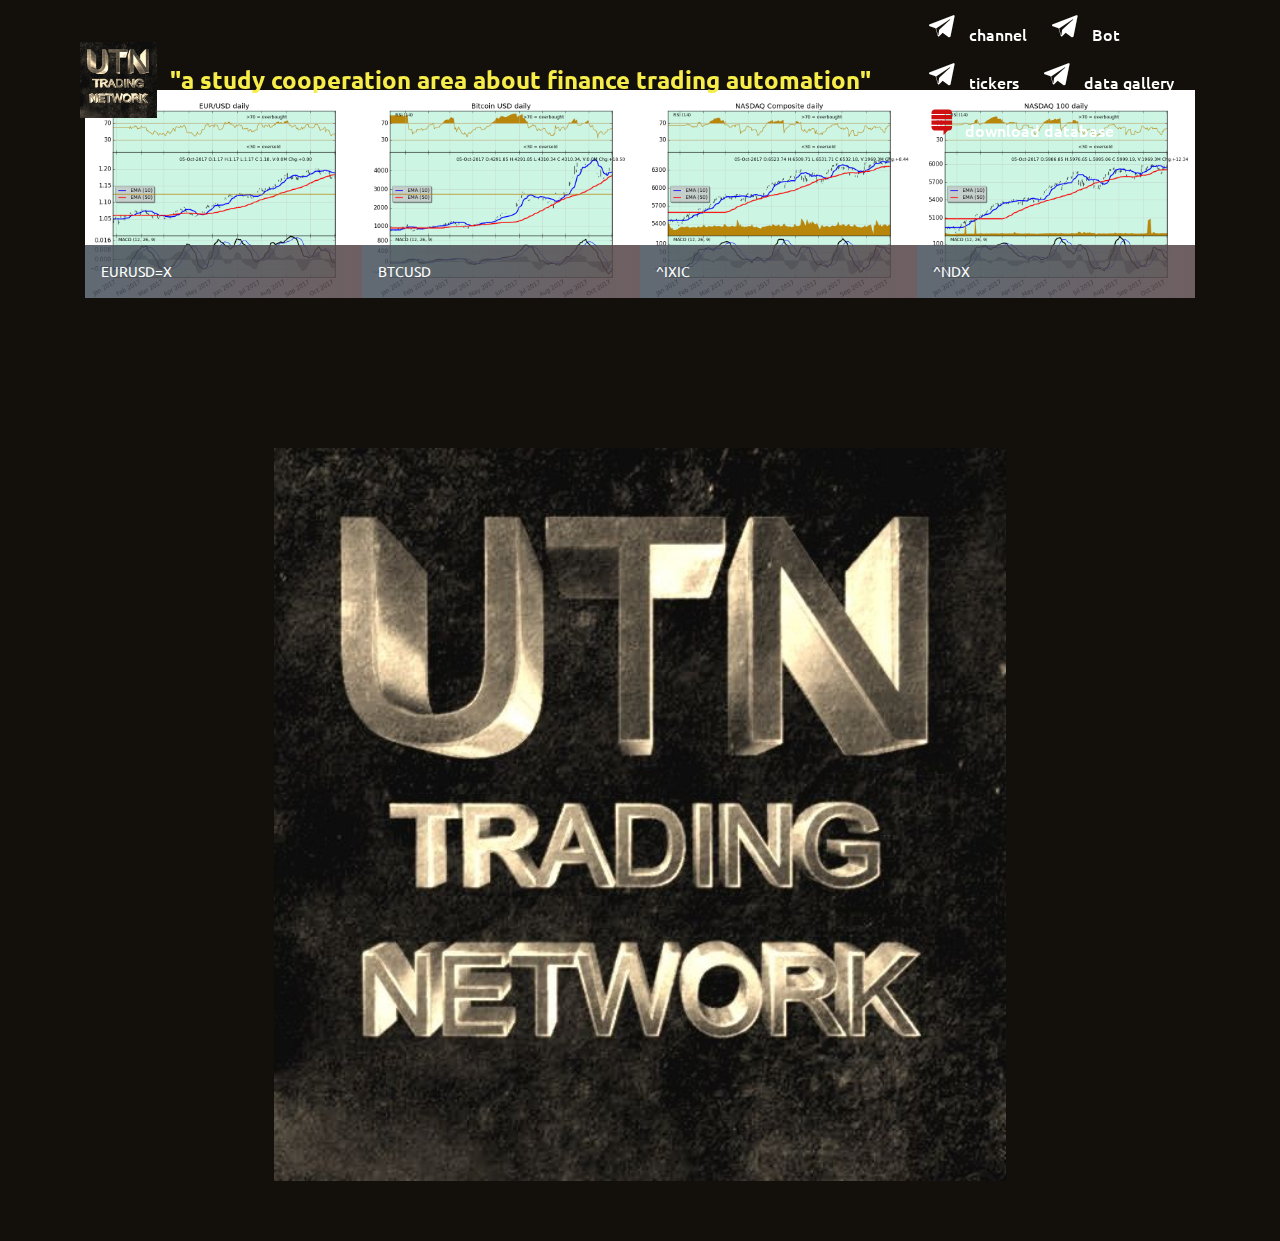
==== datagallery.html @ 251e89fa "sdfgsdfgsdfg" ====
<!DOCTYPE html>
<html>
<head>
  <!-- Site made with Mobirise Website Builder v4.3.2, https://mobirise.com -->
  <meta charset="UTF-8">
  <meta http-equiv="X-UA-Compatible" content="IE=edge">
  <meta name="generator" content="Mobirise v4.3.2, mobirise.com">
  <meta name="viewport" content="width=device-width, initial-scale=1">
  <link rel="shortcut icon" href="assets/images/utn-vintage-576x576.jpg" type="image/x-icon">
  <meta name="description" content="">
  <title>datagallery</title>
  <link rel="stylesheet" href="assets/web/assets/mobirise-icons/mobirise-icons.css">
  <link rel="stylesheet" href="assets/tether/tether.min.css">
  <link rel="stylesheet" href="assets/soundcloud-plugin/style.css">
  <link rel="stylesheet" href="assets/bootstrap/css/bootstrap.min.css">
  <link rel="stylesheet" href="assets/bootstrap/css/bootstrap-grid.min.css">
  <link rel="stylesheet" href="assets/bootstrap/css/bootstrap-reboot.min.css">
  <link rel="stylesheet" href="assets/socicon/css/styles.css">
  <link rel="stylesheet" href="assets/dropdown/css/style.css">
  <link rel="stylesheet" href="assets/animate.css/animate.min.css">
  <link rel="stylesheet" href="assets/theme/css/style.css">
  <link rel="stylesheet" href="assets/mobirise-gallery/style.css">
  <link rel="stylesheet" href="assets/mobirise/css/mbr-additional.css" type="text/css">
  
  
  
</head>
<body>
<section class="menu cid-qwDHqyZDcu" once="menu" id="menu1-o" data-rv-view="2439">

    

    <nav class="navbar navbar-expand beta-menu navbar-dropdown align-items-center navbar-fixed-top navbar-toggleable-sm bg-color transparent">
        <button class="navbar-toggler navbar-toggler-right" type="button" data-toggle="collapse" data-target="#navbarSupportedContent" aria-controls="navbarSupportedContent" aria-expanded="false" aria-label="Toggle navigation">
            <div class="hamburger">
                <span></span>
                <span></span>
                <span></span>
                <span></span>
            </div>
        </button>
        <div class="menu-logo">
            <div class="navbar-brand">
                <span class="navbar-logo">
                    <a href="index.html">
                         <img src="assets/images/utn-vintage-576x576.jpg" alt="Mobirise" title="" media-simple="true" style="height: 4.8rem;">
                    </a>
                </span>
                <span class="navbar-caption-wrap"><a class="navbar-caption text-success display-5" href="index.html">"a study cooperation area about finance trading automation"</a></span>
            </div>
        </div>
        <div class="collapse navbar-collapse" id="navbarSupportedContent">
            <ul class="navbar-nav nav-dropdown nav-right" data-app-modern-menu="true"><li class="nav-item"><a class="nav-link link text-white display-4" href="http://bit.ly/UTNchannel" target="_blank"><span class="socicon socicon-telegram mbr-iconfont mbr-iconfont-btn"></span>&nbsp;channel&nbsp;</a></li><li class="nav-item"><a class="nav-link link text-white display-4" href="http://bit.ly/UTN-bot" target="_blank"><span class="socicon socicon-telegram mbr-iconfont mbr-iconfont-btn"></span>&nbsp;Bot</a></li><li class="nav-item"><a class="nav-link link text-white display-4" href="tickers.html"><span class="socicon socicon-telegram mbr-iconfont mbr-iconfont-btn"></span>&nbsp;tickers&nbsp;</a></li><li class="nav-item"><a class="nav-link link text-white display-4" href="datagallery.html"><span class="socicon socicon-telegram mbr-iconfont mbr-iconfont-btn"></span>&nbsp;data gallery&nbsp;</a></li><li class="nav-item">
                    <a class="nav-link link text-white display-4" href="http://bit.ly/UTNdb" target="_blank"><span class="socicon socicon-stackexchange mbr-iconfont mbr-iconfont-btn" style="color: rgb(206, 16, 16);"></span>download database</a>
                </li></ul>
            
        </div>
    </nav>
</section>

<section class="engine"><a href="https://mobirise.co/m">bootstrap table</a></section><section class="mbr-gallery mbr-slider-carousel cid-qx1yKr4jQy" id="gallery1-r" data-rv-view="2441">

    

    <div class="container">
        <div><!-- Filter --><!-- Gallery --><div class="mbr-gallery-row"><div class="mbr-gallery-layout-default"><div><div><div class="mbr-gallery-item mbr-gallery-item--p0" data-video-url="false" data-tags="Responsive"><div href="#lb-gallery1-r" data-slide-to="0" data-toggle="modal"><img src="assets/images/eurusdx-800x600-800x600.png" alt=""><span class="icon-focus"></span><span class="mbr-gallery-title mbr-fonts-style display-7">EURUSD=X</span></div></div><div class="mbr-gallery-item mbr-gallery-item--p0" data-video-url="false" data-tags="Awesome"><div href="#lb-gallery1-r" data-slide-to="1" data-toggle="modal"><img src="assets/images/btcusdx-800x600-800x600.png" alt=""><span class="icon-focus"></span><span class="mbr-gallery-title mbr-fonts-style display-7">BTCUSD<br></span></div></div><div class="mbr-gallery-item mbr-gallery-item--p0" data-video-url="false" data-tags="Awesome"><div href="#lb-gallery1-r" data-slide-to="2" data-toggle="modal"><img src="assets/images/ixic-800x600-800x600.png" alt=""><span class="icon-focus"></span><span class="mbr-gallery-title mbr-fonts-style display-7">^IXIC<br></span></div></div><div class="mbr-gallery-item mbr-gallery-item--p0" data-video-url="false" data-tags="Awesome"><div href="#lb-gallery1-r" data-slide-to="3" data-toggle="modal"><img src="assets/images/ndx-800x600-800x600.png" alt=""><span class="icon-focus"></span><span class="mbr-gallery-title mbr-fonts-style display-7">^NDX<br></span></div></div></div></div><div class="clearfix"></div></div></div><!-- Lightbox --><div data-app-prevent-settings="" class="mbr-slider modal fade carousel slide" tabindex="-1" data-keyboard="true" data-interval="false" id="lb-gallery1-r"><div class="modal-dialog"><div class="modal-content"><div class="modal-body"><div class="carousel-inner"><div class="carousel-item"><img src="assets/images/eurusdx-800x600.png" alt=""></div><div class="carousel-item"><img src="assets/images/btcusdx-800x600.png" alt=""></div><div class="carousel-item"><img src="assets/images/ixic-800x600.png" alt=""></div><div class="carousel-item active"><img src="assets/images/ndx-800x600.png" alt=""></div></div><a class="carousel-control carousel-control-prev" role="button" data-slide="prev" href="#lb-gallery1-r"><span class="mbri-left mbr-iconfont" aria-hidden="true"></span><span class="sr-only">Previous</span></a><a class="carousel-control carousel-control-next" role="button" data-slide="next" href="#lb-gallery1-r"><span class="mbri-right mbr-iconfont" aria-hidden="true"></span><span class="sr-only">Next</span></a><a class="close" href="#" role="button" data-dismiss="modal"><span class="sr-only">Close</span></a></div></div></div></div></div>
    </div>

</section>

<section class="cid-qx7qfb15o7" id="image1-w" data-rv-view="2460">

    

    <figure class="mbr-figure container">
            <div class="image-block" style="width: 66%;">
                <img src="assets/images/utn-vintage-576x576.jpg" width="1400" alt="Mobirise" title="" media-simple="true">
                
            </div>
    </figure>
</section>


  <script src="assets/web/assets/jquery/jquery.min.js"></script>
  <script src="assets/popper/popper.min.js"></script>
  <script src="assets/tether/tether.min.js"></script>
  <script src="assets/bootstrap/js/bootstrap.min.js"></script>
  <script src="assets/dropdown/js/script.min.js"></script>
  <script src="assets/touch-swipe/jquery.touch-swipe.min.js"></script>
  <script src="assets/smooth-scroll/smooth-scroll.js"></script>
  <script src="assets/viewport-checker/jquery.viewportchecker.js"></script>
  <script src="assets/masonry/masonry.pkgd.min.js"></script>
  <script src="assets/imagesloaded/imagesloaded.pkgd.min.js"></script>
  <script src="assets/bootstrap-carousel-swipe/bootstrap-carousel-swipe.js"></script>
  <script src="assets/jquery-mb-vimeo_player/jquery.mb.vimeo_player.js"></script>
  <script src="assets/theme/js/script.js"></script>
  <script src="assets/mobirise-gallery/player.min.js"></script>
  <script src="assets/mobirise-gallery/script.js"></script>
  <script src="assets/mobirise-slider-video/script.js"></script>
  
  
 <div id="scrollToTop" class="scrollToTop mbr-arrow-up"><a style="text-align: center;"><i class="mbri-down mbr-iconfont"></i></a></div>
    <input name="animation" type="hidden">
  </body>
</html>
---- assets/web/assets/mobirise-icons/mobirise-icons.css ----
@font-face {
  font-family: 'MobiriseIcons';
  src:  url('mobirise-icons.eot?spat4u');
  src:  url('mobirise-icons.eot?spat4u#iefix') format('embedded-opentype'),
    url('mobirise-icons.ttf?spat4u') format('truetype'),
    url('mobirise-icons.woff?spat4u') format('woff'),
    url('mobirise-icons.svg?spat4u#MobiriseIcons') format('svg');
  font-weight: normal;
  font-style: normal;
}

[class^="mbri-"], [class*=" mbri-"] {
  /* use !important to prevent issues with browser extensions that change fonts */
  font-family: MobiriseIcons !important;
  speak: none;
  font-style: normal;
  font-weight: normal;
  font-variant: normal;
  text-transform: none;
  line-height: 1;

  /* Better Font Rendering =========== */
  -webkit-font-smoothing: antialiased;
  -moz-osx-font-smoothing: grayscale;
}

.mbri-add-submenu:before {
  content: "\e900";
}
.mbri-alert:before {
  content: "\e901";
}
.mbri-align-center:before {
  content: "\e902";
}
.mbri-align-justify:before {
  content: "\e903";
}
.mbri-align-left:before {
  content: "\e904";
}
.mbri-align-right:before {
  content: "\e905";
}
.mbri-android:before {
  content: "\e906";
}
.mbri-apple:before {
  content: "\e907";
}
.mbri-arrow-down:before {
  content: "\e908";
}
.mbri-arrow-next:before {
  content: "\e909";
}
.mbri-arrow-prev:before {
  content: "\e90a";
}
.mbri-arrow-up:before {
  content: "\e90b";
}
.mbri-bold:before {
  content: "\e90c";
}
.mbri-bookmark:before {
  content: "\e90d";
}
.mbri-bootstrap:before {
  content: "\e90e";
}
.mbri-briefcase:before {
  content: "\e90f";
}
.mbri-browse:before {
  content: "\e910";
}
.mbri-bulleted-list:before {
  content: "\e911";
}
.mbri-calendar:before {
  content: "\e912";
}
.mbri-camera:before {
  content: "\e913";
}
.mbri-cart-add:before {
  content: "\e914";
}
.mbri-cart-full:before {
  content: "\e915";
}
.mbri-cash:before {
  content: "\e916";
}
.mbri-change-style:before {
  content: "\e917";
}
.mbri-chat:before {
  content: "\e918";
}
.mbri-clock:before {
  content: "\e919";
}
.mbri-close:before {
  content: "\e91a";
}
.mbri-cloud:before {
  content: "\e91b";
}
.mbri-code:before {
  content: "\e91c";
}
.mbri-contact-form:before {
  content: "\e91d";
}
.mbri-credit-card:before {
  content: "\e91e";
}
.mbri-cursor-click:before {
  content: "\e91f";
}
.mbri-cust-feedback:before {
  content: "\e920";
}
.mbri-database:before {
  content: "\e921";
}
.mbri-delivery:before {
  content: "\e922";
}
.mbri-desktop:before {
  content: "\e923";
}
.mbri-devices:before {
  content: "\e924";
}
.mbri-down:before {
  content: "\e925";
}
.mbri-download:before {
  content: "\e989";
}
.mbri-drag-n-drop:before {
  content: "\e927";
}
.mbri-drag-n-drop2:before {
  content: "\e928";
}
.mbri-edit:before {
  content: "\e929";
}
.mbri-edit2:before {
  content: "\e92a";
}
.mbri-error:before {
  content: "\e92b";
}
.mbri-extension:before {
  content: "\e92c";
}
.mbri-features:before {
  content: "\e92d";
}
.mbri-file:before {
  content: "\e92e";
}
.mbri-flag:before {
  content: "\e92f";
}
.mbri-folder:before {
  content: "\e930";
}
.mbri-gift:before {
  content: "\e931";
}
.mbri-github:before {
  content: "\e932";
}
.mbri-globe:before {
  content: "\e933";
}
.mbri-globe-2:before {
  content: "\e934";
}
.mbri-growing-chart:before {
  content: "\e935";
}
.mbri-hearth:before {
  content: "\e936";
}
.mbri-help:before {
  content: "\e937";
}
.mbri-home:before {
  content: "\e938";
}
.mbri-hot-cup:before {
  content: "\e939";
}
.mbri-idea:before {
  content: "\e93a";
}
.mbri-image-gallery:before {
  content: "\e93b";
}
.mbri-image-slider:before {
  content: "\e93c";
}
.mbri-info:before {
  content: "\e93d";
}
.mbri-italic:before {
  content: "\e93e";
}
.mbri-key:before {
  content: "\e93f";
}
.mbri-laptop:before {
  content: "\e940";
}
.mbri-layers:before {
  content: "\e941";
}
.mbri-left-right:before {
  content: "\e942";
}
.mbri-left:before {
  content: "\e943";
}
.mbri-letter:before {
  content: "\e944";
}
.mbri-like:before {
  content: "\e945";
}
.mbri-link:before {
  content: "\e946";
}
.mbri-lock:before {
  content: "\e947";
}
.mbri-login:before {
  content: "\e948";
}
.mbri-logout:before {
  content: "\e949";
}
.mbri-magic-stick:before {
  content: "\e94a";
}
.mbri-map-pin:before {
  content: "\e94b";
}
.mbri-menu:before {
  content: "\e94c";
}
.mbri-mobile:before {
  content: "\e94d";
}
.mbri-mobile2:before {
  content: "\e94e";
}
.mbri-mobirise:before {
  content: "\e94f";
}
.mbri-more-horizontal:before {
  content: "\e950";
}
.mbri-more-vertical:before {
  content: "\e951";
}
.mbri-music:before {
  content: "\e952";
}
.mbri-new-file:before {
  content: "\e953";
}
.mbri-numbered-list:before {
  content: "\e954";
}
.mbri-opened-folder:before {
  content: "\e955";
}
.mbri-pages:before {
  content: "\e956";
}
.mbri-paper-plane:before {
  content: "\e957";
}
.mbri-paperclip:before {
  content: "\e958";
}
.mbri-photo:before {
  content: "\e959";
}
.mbri-photos:before {
  content: "\e95a";
}
.mbri-pin:before {
  content: "\e95b";
}
.mbri-play:before {
  content: "\e95c";
}
.mbri-plus:before {
  content: "\e95d";
}
.mbri-preview:before {
  content: "\e95e";
}
.mbri-print:before {
  content: "\e95f";
}
.mbri-protect:before {
  content: "\e960";
}
.mbri-question:before {
  content: "\e961";
}
.mbri-quote-left:before {
  content: "\e962";
}
.mbri-quote-right:before {
  content: "\e963";
}
.mbri-refresh:before {
  content: "\e964";
}
.mbri-responsive:before {
  content: "\e965";
}
.mbri-right:before {
  content: "\e966";
}
.mbri-rocket:before {
  content: "\e967";
}
.mbri-sad-face:before {
  content: "\e968";
}
.mbri-sale:before {
  content: "\e969";
}
.mbri-save:before {
  content: "\e96a";
}
.mbri-search:before {
  content: "\e96b";
}
.mbri-setting:before {
  content: "\e96c";
}
.mbri-setting2:before {
  content: "\e96d";
}
.mbri-setting3:before {
  content: "\e96e";
}
.mbri-share:before {
  content: "\e96f";
}
.mbri-shopping-bag:before {
  content: "\e970";
}
.mbri-shopping-basket:before {
  content: "\e971";
}
.mbri-shopping-cart:before {
  content: "\e972";
}
.mbri-sites:before {
  content: "\e973";
}
.mbri-smile-face:before {
  content: "\e974";
}
.mbri-speed:before {
  content: "\e975";
}
.mbri-star:before {
  content: "\e976";
}
.mbri-success:before {
  content: "\e977";
}
.mbri-sun:before {
  content: "\e978";
}
.mbri-sun2:before {
  content: "\e979";
}
.mbri-tablet:before {
  content: "\e97a";
}
.mbri-tablet-vertical:before {
  content: "\e97b";
}
.mbri-target:before {
  content: "\e97c";
}
.mbri-timer:before {
  content: "\e97d";
}
.mbri-to-ftp:before {
  content: "\e97e";
}
.mbri-to-local-drive:before {
  content: "\e97f";
}
.mbri-touch-swipe:before {
  content: "\e980";
}
.mbri-touch:before {
  content: "\e981";
}
.mbri-trash:before {
  content: "\e982";
}
.mbri-underline:before {
  content: "\e983";
}
.mbri-unlink:before {
  content: "\e984";
}
.mbri-unlock:before {
  content: "\e985";
}
.mbri-up-down:before {
  content: "\e986";
}
.mbri-up:before {
  content: "\e987";
}
.mbri-update:before {
  content: "\e988";
}
.mbri-upload:before {
 content: "\e926"; 
}
.mbri-user:before {
  content: "\e98a";
}
.mbri-user2:before {
  content: "\e98b";
}
.mbri-users:before {
  content: "\e98c";
}
.mbri-video:before {
  content: "\e98d";
}
.mbri-video-play:before {
  content: "\e98e";
}
.mbri-watch:before {
  content: "\e98f";
}
.mbri-website-theme:before {
  content: "\e990";
}
.mbri-wifi:before {
  content: "\e991";
}
.mbri-windows:before {
  content: "\e992";
}
.mbri-zoom-out:before {
  content: "\e993";
}
.mbri-redo:before {
  content: "\e994";
}
.mbri-undo:before {
  content: "\e995";
}
---- assets/soundcloud-plugin/style.css ----
.addons-container {
  position: relative;
  margin-left: auto;
  margin-right: auto;
  padding-right: 15px;
  padding-left: 15px; }
  @media (min-width: 576px) {
    .addons-container {
      padding-right: 15px;
      padding-left: 15px; } }
  @media (min-width: 768px) {
    .addons-container {
      padding-right: 15px;
      padding-left: 15px; } }
  @media (min-width: 992px) {
    .addons-container {
      padding-right: 15px;
      padding-left: 15px; } }
  @media (min-width: 1200px) {
    .addons-container {
      padding-right: 15px;
      padding-left: 15px; } }
  @media (min-width: 576px) {
    .addons-container {
      width: 540px;
      max-width: 100%; } }
  @media (min-width: 768px) {
    .addons-container {
      width: 720px;
      max-width: 100%; } }
  @media (min-width: 992px) {
    .addons-container {
      width: 960px;
      max-width: 100%; } }
  @media (min-width: 1200px) {
    .addons-container {
      width: 1140px;
      max-width: 100%; } }

.addons-container-inner{
    position: relative;
    width: 100%;
    min-height: 1px;
    padding-right: 15px;
    padding-left: 15px;
}
@media (min-width: 567px) {
    .addons-container-inner{
        -ms-flex: 0 0 66.666667%;
        flex: 0 0 66.666667%;
        max-width: 66.666667%;
    }
}
.addons-row{
    display: flex;
    justify-content:center;
}
---- assets/socicon/css/styles.css ----
@charset "UTF-8";

@font-face {
  font-family: "socicon";
  src:url("../fonts/socicon.eot");
  src:url("../fonts/socicon.eot?#iefix") format("embedded-opentype"),
    url("../fonts/socicon.woff") format("woff"),
    url("../fonts/socicon.ttf") format("truetype"),
    url("../fonts/socicon.svg#socicon") format("svg");
  font-weight: normal;
  font-style: normal;

}

[data-icon]:before {
  font-family: "socicon" !important;
  content: attr(data-icon);
  font-style: normal !important;
  font-weight: normal !important;
  font-variant: normal !important;
  text-transform: none !important;
  speak: none;
  line-height: 1;
  -webkit-font-smoothing: antialiased;
  -moz-osx-font-smoothing: grayscale;
}

[class^="socicon-"]:before,
[class*=" socicon-"]:before {
  font-family: "socicon" !important;
  font-style: normal !important;
  font-weight: normal !important;
  font-variant: normal !important;
  text-transform: none !important;
  speak: none;
  line-height: 1;
  -webkit-font-smoothing: antialiased;
  -moz-osx-font-smoothing: grayscale;
}

.socicon-modelmayhem:before {
  content: "\e000";
}
.socicon-mixcloud:before {
  content: "\e001";
}
.socicon-drupal:before {
  content: "\e002";
}
.socicon-swarm:before {
  content: "\e003";
}
.socicon-istock:before {
  content: "\e004";
}
.socicon-yammer:before {
  content: "\e005";
}
.socicon-ello:before {
  content: "\e006";
}
.socicon-stackoverflow:before {
  content: "\e007";
}
.socicon-persona:before {
  content: "\e008";
}
.socicon-triplej:before {
  content: "\e009";
}
.socicon-houzz:before {
  content: "\e00a";
}
.socicon-rss:before {
  content: "\e00b";
}
.socicon-paypal:before {
  content: "\e00c";
}
.socicon-odnoklassniki:before {
  content: "\e00d";
}
.socicon-airbnb:before {
  content: "\e00e";
}
.socicon-periscope:before {
  content: "\e00f";
}
.socicon-outlook:before {
  content: "\e010";
}
.socicon-coderwall:before {
  content: "\e011";
}
.socicon-tripadvisor:before {
  content: "\e012";
}
.socicon-appnet:before {
  content: "\e013";
}
.socicon-goodreads:before {
  content: "\e014";
}
.socicon-tripit:before {
  content: "\e015";
}
.socicon-lanyrd:before {
  content: "\e016";
}
.socicon-slideshare:before {
  content: "\e017";
}
.socicon-buffer:before {
  content: "\e018";
}
.socicon-disqus:before {
  content: "\e019";
}
.socicon-vkontakte:before {
  content: "\e01a";
}
.socicon-whatsapp:before {
  content: "\e01b";
}
.socicon-patreon:before {
  content: "\e01c";
}
.socicon-storehouse:before {
  content: "\e01d";
}
.socicon-pocket:before {
  content: "\e01e";
}
.socicon-mail:before {
  content: "\e01f";
}
.socicon-blogger:before {
  content: "\e020";
}
.socicon-technorati:before {
  content: "\e021";
}
.socicon-reddit:before {
  content: "\e022";
}
.socicon-dribbble:before {
  content: "\e023";
}
.socicon-stumbleupon:before {
  content: "\e024";
}
.socicon-digg:before {
  content: "\e025";
}
.socicon-envato:before {
  content: "\e026";
}
.socicon-behance:before {
  content: "\e027";
}
.socicon-delicious:before {
  content: "\e028";
}
.socicon-deviantart:before {
  content: "\e029";
}
.socicon-forrst:before {
  content: "\e02a";
}
.socicon-play:before {
  content: "\e02b";
}
.socicon-zerply:before {
  content: "\e02c";
}
.socicon-wikipedia:before {
  content: "\e02d";
}
.socicon-apple:before {
  content: "\e02e";
}
.socicon-flattr:before {
  content: "\e02f";
}
.socicon-github:before {
  content: "\e030";
}
.socicon-renren:before {
  content: "\e031";
}
.socicon-friendfeed:before {
  content: "\e032";
}
.socicon-newsvine:before {
  content: "\e033";
}
.socicon-identica:before {
  content: "\e034";
}
.socicon-bebo:before {
  content: "\e035";
}
.socicon-zynga:before {
  content: "\e036";
}
.socicon-steam:before {
  content: "\e037";
}
.socicon-xbox:before {
  content: "\e038";
}
.socicon-windows:before {
  content: "\e039";
}
.socicon-qq:before {
  content: "\e03a";
}
.socicon-douban:before {
  content: "\e03b";
}
.socicon-meetup:before {
  content: "\e03c";
}
.socicon-playstation:before {
  content: "\e03d";
}
.socicon-android:before {
  content: "\e03e";
}
.socicon-snapchat:before {
  content: "\e03f";
}
.socicon-twitter:before {
  content: "\e040";
}
.socicon-facebook:before {
  content: "\e041";
}
.socicon-googleplus:before {
  content: "\e042";
}
.socicon-pinterest:before {
  content: "\e043";
}
.socicon-foursquare:before {
  content: "\e044";
}
.socicon-yahoo:before {
  content: "\e045";
}
.socicon-skype:before {
  content: "\e046";
}
.socicon-yelp:before {
  content: "\e047";
}
.socicon-feedburner:before {
  content: "\e048";
}
.socicon-linkedin:before {
  content: "\e049";
}
.socicon-viadeo:before {
  content: "\e04a";
}
.socicon-xing:before {
  content: "\e04b";
}
.socicon-myspace:before {
  content: "\e04c";
}
.socicon-soundcloud:before {
  content: "\e04d";
}
.socicon-spotify:before {
  content: "\e04e";
}
.socicon-grooveshark:before {
  content: "\e04f";
}
.socicon-lastfm:before {
  content: "\e050";
}
.socicon-youtube:before {
  content: "\e051";
}
.socicon-vimeo:before {
  content: "\e052";
}
.socicon-dailymotion:before {
  content: "\e053";
}
.socicon-vine:before {
  content: "\e054";
}
.socicon-flickr:before {
  content: "\e055";
}
.socicon-500px:before {
  content: "\e056";
}
.socicon-wordpress:before {
  content: "\e058";
}
.socicon-tumblr:before {
  content: "\e059";
}
.socicon-twitch:before {
  content: "\e05a";
}
.socicon-8tracks:before {
  content: "\e05b";
}
.socicon-amazon:before {
  content: "\e05c";
}
.socicon-icq:before {
  content: "\e05d";
}
.socicon-smugmug:before {
  content: "\e05e";
}
.socicon-ravelry:before {
  content: "\e05f";
}
.socicon-weibo:before {
  content: "\e060";
}
.socicon-baidu:before {
  content: "\e061";
}
.socicon-angellist:before {
  content: "\e062";
}
.socicon-ebay:before {
  content: "\e063";
}
.socicon-imdb:before {
  content: "\e064";
}
.socicon-stayfriends:before {
  content: "\e065";
}
.socicon-residentadvisor:before {
  content: "\e066";
}
.socicon-google:before {
  content: "\e067";
}
.socicon-yandex:before {
  content: "\e068";
}
.socicon-sharethis:before {
  content: "\e069";
}
.socicon-bandcamp:before {
  content: "\e06a";
}
.socicon-itunes:before {
  content: "\e06b";
}
.socicon-deezer:before {
  content: "\e06c";
}
.socicon-telegram:before {
  content: "\e06e";
}
.socicon-openid:before {
  content: "\e06f";
}
.socicon-amplement:before {
  content: "\e070";
}
.socicon-viber:before {
  content: "\e071";
}
.socicon-zomato:before {
  content: "\e072";
}
.socicon-draugiem:before {
  content: "\e074";
}
.socicon-endomodo:before {
  content: "\e075";
}
.socicon-filmweb:before {
  content: "\e076";
}
.socicon-stackexchange:before {
  content: "\e077";
}
.socicon-wykop:before {
  content: "\e078";
}
.socicon-teamspeak:before {
  content: "\e079";
}
.socicon-teamviewer:before {
  content: "\e07a";
}
.socicon-ventrilo:before {
  content: "\e07b";
}
.socicon-younow:before {
  content: "\e07c";
}
.socicon-raidcall:before {
  content: "\e07d";
}
.socicon-mumble:before {
  content: "\e07e";
}
.socicon-medium:before {
  content: "\e06d";
}
.socicon-bebee:before {
  content: "\e07f";
}
.socicon-hitbox:before {
  content: "\e080";
}
.socicon-reverbnation:before {
  content: "\e081";
}
.socicon-formulr:before {
  content: "\e082";
}
.socicon-instagram:before {
  content: "\e057";
}
.socicon-battlenet:before {
  content: "\e083";
}
.socicon-chrome:before {
  content: "\e084";
}
.socicon-discord:before {
  content: "\e086";
}
.socicon-issuu:before {
  content: "\e087";
}
.socicon-macos:before {
  content: "\e088";
}
.socicon-firefox:before {
  content: "\e089";
}
.socicon-opera:before {
  content: "\e08d";
}
.socicon-keybase:before {
  content: "\e090";
}
.socicon-alliance:before {
  content: "\e091";
}
.socicon-livejournal:before {
  content: "\e092";
}
.socicon-googlephotos:before {
  content: "\e093";
}
.socicon-horde:before {
  content: "\e094";
}
.socicon-etsy:before {
  content: "\e095";
}
.socicon-zapier:before {
  content: "\e096";
}
.socicon-google-scholar:before {
  content: "\e097";
}
.socicon-researchgate:before {
  content: "\e098";
}
.socicon-wechat:before {
  content: "\e099";
}
.socicon-strava:before {
  content: "\e09a";
}
.socicon-line:before {
  content: "\e09b";
}
.socicon-lyft:before {
  content: "\e09c";
}
.socicon-uber:before {
  content: "\e09d";
}
.socicon-songkick:before {
  content: "\e09e";
}
.socicon-viewbug:before {
  content: "\e09f";
}
.socicon-googlegroups:before {
  content: "\e0a0";
}
.socicon-quora:before {
  content: "\e073";
}
.socicon-diablo:before {
  content: "\e085";
}
.socicon-blizzard:before {
  content: "\e0a1";
}
.socicon-hearthstone:before {
  content: "\e08b";
}
.socicon-heroes:before {
  content: "\e08a";
}
.socicon-overwatch:before {
  content: "\e08c";
}
.socicon-warcraft:before {
  content: "\e08e";
}
.socicon-starcraft:before {
  content: "\e08f";
}
.socicon-beam:before {
  content: "\e0a2";
}
.socicon-curse:before {
  content: "\e0a3";
}
.socicon-player:before {
  content: "\e0a4";
}
.socicon-streamjar:before {
  content: "\e0a5";
}
.socicon-nintendo:before {
  content: "\e0a6";
}
.socicon-hellocoton:before {
  content: "\e0a7";
}
---- assets/dropdown/css/style.css ----
.navbar-dropdown {
  left: 0;
  padding: 0;
  position: absolute;
  right: 0;
  top: 0;
  transition: all 0.45s ease;
  z-index: 1030;
  background: #282828; }
  .navbar-dropdown .navbar-logo {
    margin-right: 0.8rem;
    transition: margin 0.3s ease-in-out;
    vertical-align: middle; }
    .navbar-dropdown .navbar-logo img {
      height: 3.125rem;
      transition: all 0.3s ease-in-out; }
    .navbar-dropdown .navbar-logo.mbr-iconfont {
      font-size: 3.125rem;
      line-height: 3.125rem; }
  .navbar-dropdown .navbar-caption {
    font-weight: 700;
    white-space: normal;
    vertical-align: -4px;
    line-height: 3.125rem !important; }
    .navbar-dropdown .navbar-caption, .navbar-dropdown .navbar-caption:hover {
      color: inherit;
      text-decoration: none; }
  .navbar-dropdown .mbr-iconfont + .navbar-caption {
    vertical-align: -1px; }
  .navbar-dropdown.navbar-fixed-top {
    position: fixed; }
  .navbar-dropdown .navbar-brand span {
    vertical-align: -4px; }
  .navbar-dropdown.bg-color.transparent {
    background: none; }
  .navbar-dropdown.navbar-short .navbar-brand {
    padding: 0.625rem 0; }
    .navbar-dropdown.navbar-short .navbar-brand span {
      vertical-align: -1px; }
  .navbar-dropdown.navbar-short .navbar-caption {
    line-height: 2.375rem !important;
    vertical-align: -2px; }
  .navbar-dropdown.navbar-short .navbar-logo {
    margin-right: 0.5rem; }
    .navbar-dropdown.navbar-short .navbar-logo img {
      height: 2.375rem; }
    .navbar-dropdown.navbar-short .navbar-logo.mbr-iconfont {
      font-size: 2.375rem;
      line-height: 2.375rem; }
  .navbar-dropdown.navbar-short .mbr-table-cell {
    height: 3.625rem; }
  .navbar-dropdown .navbar-close {
    left: 0.6875rem;
    position: fixed;
    top: 0.75rem;
    z-index: 1000; }
  .navbar-dropdown .hamburger-icon {
    content: "";
    display: inline-block;
    vertical-align: middle;
    width: 16px;
    -webkit-box-shadow: 0 -6px 0 1px #282828,0 0 0 1px #282828,0 6px 0 1px #282828;
    -moz-box-shadow: 0 -6px 0 1px #282828,0 0 0 1px #282828,0 6px 0 1px #282828;
    box-shadow: 0 -6px 0 1px #282828,0 0 0 1px #282828,0 6px 0 1px #282828; }

.dropdown-menu .dropdown-toggle[data-toggle="dropdown-submenu"]::after {
  border-bottom: 0.35em solid transparent;
  border-left: 0.35em solid;
  border-right: 0;
  border-top: 0.35em solid transparent;
  margin-left: 0.3rem; }

.dropdown-menu .dropdown-item:focus {
  outline: 0; }

.nav-dropdown {
  font-size: 0.75rem;
  font-weight: 500;
  height: auto !important; }
  .nav-dropdown .nav-btn {
    padding-left: 1rem; }
  .nav-dropdown .link {
    margin: .667em 1.667em;
    font-weight: 500;
    padding: 0;
    transition: color .2s ease-in-out; }
    .nav-dropdown .link.dropdown-toggle {
      margin-right: 2.583em; }
      .nav-dropdown .link.dropdown-toggle::after {
        margin-left: .25rem;
        border-top: 0.35em solid;
        border-right: 0.35em solid transparent;
        border-left: 0.35em solid transparent;
        border-bottom: 0; }
      .nav-dropdown .link.dropdown-toggle[aria-expanded="true"] {
        margin: 0;
        padding: 0.667em 3.263em  0.667em 1.667em; }
  .nav-dropdown .link::after,
  .nav-dropdown .dropdown-item::after {
    color: inherit; }
  .nav-dropdown .btn {
    font-size: 0.75rem;
    font-weight: 700;
    letter-spacing: 0;
    margin-bottom: 0;
    padding-left: 1.25rem;
    padding-right: 1.25rem; }
  .nav-dropdown .dropdown-menu {
    border-radius: 0;
    border: 0;
    left: 0;
    margin: 0;
    padding-bottom: 1.25rem;
    padding-top: 1.25rem;
    position: relative; }
  .nav-dropdown .dropdown-submenu {
    margin-left: 0.125rem;
    top: 0; }
  .nav-dropdown .dropdown-item {
    font-weight: 500;
    line-height: 2;
    padding: 0.3846em 4.615em 0.3846em 1.5385em;
    position: relative;
    transition: color .2s ease-in-out, background-color .2s ease-in-out; }
    .nav-dropdown .dropdown-item::after {
      margin-top: -0.3077em;
      position: absolute;
      right: 1.1538em;
      top: 50%; }
    .nav-dropdown .dropdown-item:focus, .nav-dropdown .dropdown-item:hover {
      background: none; }

@media (max-width: 767px) {
  .nav-dropdown.navbar-toggleable-sm {
    bottom: 0;
    display: none;
    left: 0;
    overflow-x: hidden;
    position: fixed;
    top: 0;
    transform: translateX(-100%);
    -ms-transform: translateX(-100%);
    -webkit-transform: translateX(-100%);
    width: 18.75rem;
    z-index: 999; } }
.nav-dropdown.navbar-toggleable-xl {
  bottom: 0;
  display: none;
  left: 0;
  overflow-x: hidden;
  position: fixed;
  top: 0;
  transform: translateX(-100%);
  -ms-transform: translateX(-100%);
  -webkit-transform: translateX(-100%);
  width: 18.75rem;
  z-index: 999; }

.nav-dropdown-sm {
  display: block !important;
  overflow-x: hidden;
  overflow: auto;
  padding-top: 3.875rem; }
  .nav-dropdown-sm::after {
    content: "";
    display: block;
    height: 3rem;
    width: 100%; }
  .nav-dropdown-sm.collapse.in ~ .navbar-close {
    display: block !important; }
  .nav-dropdown-sm.collapsing, .nav-dropdown-sm.collapse.in {
    transform: translateX(0);
    -ms-transform: translateX(0);
    -webkit-transform: translateX(0);
    transition: all 0.25s ease-out;
    -webkit-transition: all 0.25s ease-out;
    background: #282828; }
  .nav-dropdown-sm.collapsing[aria-expanded="false"] {
    transform: translateX(-100%);
    -ms-transform: translateX(-100%);
    -webkit-transform: translateX(-100%); }
  .nav-dropdown-sm .nav-item {
    display: block;
    margin-left: 0 !important;
    padding-left: 0; }
  .nav-dropdown-sm .link,
  .nav-dropdown-sm .dropdown-item {
    border-top: 1px dotted rgba(255, 255, 255, 0.1);
    font-size: 0.8125rem;
    line-height: 1.6;
    margin: 0 !important;
    padding: 0.875rem 2.4rem 0.875rem 1.5625rem !important;
    position: relative;
    white-space: normal; }
    .nav-dropdown-sm .link:focus, .nav-dropdown-sm .link:hover,
    .nav-dropdown-sm .dropdown-item:focus,
    .nav-dropdown-sm .dropdown-item:hover {
      background: rgba(0, 0, 0, 0.2) !important;
      color: #c0a375; }
  .nav-dropdown-sm .nav-btn {
    position: relative;
    padding: 1.5625rem 1.5625rem 0 1.5625rem; }
    .nav-dropdown-sm .nav-btn::before {
      border-top: 1px dotted rgba(255, 255, 255, 0.1);
      content: "";
      left: 0;
      position: absolute;
      top: 0;
      width: 100%; }
    .nav-dropdown-sm .nav-btn + .nav-btn {
      padding-top: 0.625rem; }
      .nav-dropdown-sm .nav-btn + .nav-btn::before {
        display: none; }
  .nav-dropdown-sm .btn {
    padding: 0.625rem 0; }
  .nav-dropdown-sm .dropdown-toggle[data-toggle="dropdown-submenu"]::after {
    margin-left: .25rem;
    border-top: 0.35em solid;
    border-right: 0.35em solid transparent;
    border-left: 0.35em solid transparent;
    border-bottom: 0; }
  .nav-dropdown-sm .dropdown-toggle[data-toggle="dropdown-submenu"][aria-expanded="true"]::after {
    border-top: 0;
    border-right: 0.35em solid transparent;
    border-left: 0.35em solid transparent;
    border-bottom: 0.35em solid; }
  .nav-dropdown-sm .dropdown-menu {
    margin: 0;
    padding: 0;
    position: relative;
    top: 0;
    left: 0;
    width: 100%;
    border: 0;
    float: none;
    border-radius: 0;
    background: none; }
  .nav-dropdown-sm .dropdown-submenu {
    left: 100%;
    margin-left: 0.125rem;
    margin-top: -1.25rem;
    top: 0; }

.navbar-toggleable-sm .nav-dropdown .dropdown-menu {
  position: absolute; }

.navbar-toggleable-sm .nav-dropdown .dropdown-submenu {
  left: 100%;
  margin-left: 0.125rem;
  margin-top: -1.25rem;
  top: 0; }

.navbar-toggleable-sm.opened .nav-dropdown .dropdown-menu {
  position: relative; }

.navbar-toggleable-sm.opened .nav-dropdown .dropdown-submenu {
  left: 0;
  margin-left: 00rem;
  margin-top: 0rem;
  top: 0; }

.is-builder .nav-dropdown.collapsing {
  transition: none !important; }

/*# sourceMappingURL=style.css.map */
---- assets/theme/css/style.css ----
/*!
 * Mobirise v4 theme (https://mobirise.com/)
 * Copyright 2017 Mobirise
 */
section {
  background-color: #eeeeee; }

section,
.container,
.container-fluid {
  position: relative;
  word-wrap: break-word; }

a.mbr-iconfont:hover {
  text-decoration: none; }

.article .lead p, .article .lead ul, .article .lead ol, .article .lead pre, .article .lead blockquote {
  margin-bottom: 0; }

a {
  font-style: normal;
  font-weight: 400;
  cursor: pointer; }
  a, a:hover {
    text-decoration: none; }

figure {
  margin-bottom: 0; }

body {
  color: #232323; }

h1, h2, h3, h4, h5, h6,
.h1, .h2, .h3, .h4, .h5, .h6,
.display-1, .display-2, .display-3, .display-4 {
  line-height: 1;
  word-break: break-word;
  word-wrap: break-word; }

b, strong {
  font-weight: bold; }

blockquote {
  padding: 10px 0 10px 20px;
  position: relative;
  border-left: 2px solid;
  border-color: #ff3366; }

input:-webkit-autofill, input:-webkit-autofill:hover, input:-webkit-autofill:focus, input:-webkit-autofill:active {
  transition-delay: 9999s;
  transition-property: background-color, color; }

textarea[type="hidden"] {
  display: none; }

body {
  position: relative; }

section {
  background-position: 50% 50%;
  background-repeat: no-repeat;
  background-size: cover; }
  section .mbr-background-video,
  section .mbr-background-video-preview {
    position: absolute;
    bottom: 0;
    left: 0;
    right: 0;
    top: 0; }

.hidden {
  visibility: hidden; }

.mbr-z-index20 {
  z-index: 20; }

/*! Base colors */
.mbr-white {
  color: #ffffff; }

.mbr-black {
  color: #000000; }

.mbr-bg-white {
  background-color: #ffffff; }

.mbr-bg-black {
  background-color: #000000; }

/*! Text-aligns */
.align-left {
  text-align: left; }

.align-center {
  text-align: center; }

.align-right {
  text-align: right; }

@media (max-width: 767px) {
  .align-left, .align-center, .align-right, .mbr-section-btn, .mbr-section-title {
    text-align: center; } }
/*! Font-weight  */
.mbr-light {
  font-weight: 300; }

.mbr-regular {
  font-weight: 400; }

.mbr-semibold {
  font-weight: 500; }

.mbr-bold {
  font-weight: 700; }

/*! Media  */
.media-size-item {
  -webkit-flex: 1 1 auto;
  -moz-flex: 1 1 auto;
  -ms-flex: 1 1 auto;
  -o-flex: 1 1 auto;
  flex: 1 1 auto; }

.media-content {
  -webkit-flex-basis: 100%;
  flex-basis: 100%; }

.media-container-row {
  display: -ms-flexbox;
  display: -webkit-flex;
  display: flex;
  -webkit-flex-direction: row;
  -ms-flex-direction: row;
  flex-direction: row;
  -webkit-flex-wrap: wrap;
  -ms-flex-wrap: wrap;
  flex-wrap: wrap;
  -webkit-justify-content: center;
  -ms-flex-pack: center;
  justify-content: center;
  -webkit-align-content: center;
  -ms-flex-line-pack: center;
  align-content: center;
  -webkit-align-items: start;
  -ms-flex-align: start;
  align-items: start; }
  .media-container-row .media-size-item {
    width: 400px; }

.media-container-column {
  display: -ms-flexbox;
  display: -webkit-flex;
  display: flex;
  -webkit-flex-direction: column;
  -ms-flex-direction: column;
  flex-direction: column;
  -webkit-flex-wrap: wrap;
  -ms-flex-wrap: wrap;
  flex-wrap: wrap;
  -webkit-justify-content: center;
  -ms-flex-pack: center;
  justify-content: center;
  -webkit-align-content: center;
  -ms-flex-line-pack: center;
  align-content: center;
  -webkit-align-items: stretch;
  -ms-flex-align: stretch;
  align-items: stretch; }
  .media-container-column > * {
    width: 100%; }

@media (min-width: 992px) {
  .media-container-row {
    -webkit-flex-wrap: nowrap;
    -ms-flex-wrap: nowrap;
    flex-wrap: nowrap; } }
figure {
  overflow: hidden; }

figure[mbr-media-size] {
  transition: width 0.1s; }

.mbr-figure img, .mbr-figure iframe {
  display: block;
  width: 100%; }

.card {
  background-color: transparent;
  border: none; }

.card-img {
  text-align: center;
  flex-shrink: 0; }

.media {
  max-width: 100%;
  margin: 0 auto; }

.mbr-figure {
  -ms-flex-item-align: center;
  -ms-grid-row-align: center;
  -webkit-align-self: center;
  align-self: center; }

.media-container > div {
  max-width: 100%; }

.mbr-figure img, .card-img img {
  width: 100%; }

@media (max-width: 991px) {
  .media-size-item {
    width: auto !important; }

  .media {
    width: auto; }

  .mbr-figure {
    width: 100% !important; } }
/*! Buttons */
.mbr-section-btn {
  margin-left: -.25rem;
  margin-right: -.25rem;
  font-size: 0; }

nav .mbr-section-btn {
  margin-left: 0rem;
  margin-right: 0rem; }

/*! Btn icon margin */
.btn .mbr-iconfont, .btn.btn-sm .mbr-iconfont {
  cursor: pointer;
  margin-right: 0.5rem; }

.btn.btn-md .mbr-iconfont, .btn.btn-md .mbr-iconfont {
  margin-right: 0.8rem; }

.mbr-regular {
  font-weight: 400; }

.mbr-semibold {
  font-weight: 500; }

.mbr-bold {
  font-weight: 700; }

[type="submit"] {
  -webkit-appearance: none; }

/*! Full-screen */
.mbr-fullscreen .mbr-overlay {
  min-height: 100vh; }

.mbr-fullscreen {
  display: flex;
  display: -webkit-flex;
  display: -moz-flex;
  display: -ms-flex;
  display: -o-flex;
  align-items: center;
  -webkit-align-items: center;
  min-height: 100vh;
  padding-top: 3rem;
  padding-bottom: 3rem; }

/*! Map */
.map {
  height: 25rem;
  position: relative; }
  .map iframe {
    width: 100%;
    height: 100%; }

/* Form */
.form-asterisk {
  font-family: initial;
  position: absolute;
  top: -2px;
  font-weight: normal; }

/*! Scroll to top arrow */
.mbr-arrow-up {
  bottom: 25px;
  right: 90px;
  position: fixed;
  text-align: right;
  z-index: 5000;
  color: #ffffff;
  font-size: 32px;
  transform: rotate(180deg);
  -webkit-transform: rotate(180deg); }

.mbr-arrow-up a {
  background: rgba(0, 0, 0, 0.2);
  border-radius: 3px;
  color: #fff;
  display: inline-block;
  height: 60px;
  width: 60px;
  outline-style: none !important;
  position: relative;
  text-decoration: none;
  transition: all .3s ease-in-out;
  cursor: pointer;
  text-align: center; }
  .mbr-arrow-up a:hover {
    background-color: rgba(0, 0, 0, 0.4); }
  .mbr-arrow-up a i {
    line-height: 60px; }

.mbr-arrow-up-icon {
  display: block;
  color: #fff; }

.mbr-arrow-up-icon::before {
  content: "\203a";
  display: inline-block;
  font-family: serif;
  font-size: 32px;
  line-height: 1;
  font-style: normal;
  position: relative;
  top: 6px;
  left: -4px;
  -webkit-transform: rotate(-90deg);
  transform: rotate(-90deg); }

/*! Arrow Down */
.mbr-arrow {
  position: absolute;
  bottom: 45px;
  left: 50%;
  width: 60px;
  height: 60px;
  cursor: pointer;
  background-color: rgba(80, 80, 80, 0.5);
  border-radius: 50%;
  -webkit-transform: translateX(-50%);
  transform: translateX(-50%); }
  .mbr-arrow > a {
    display: inline-block;
    text-decoration: none;
    outline-style: none;
    -webkit-animation: arrowdown 1.7s ease-in-out infinite;
    animation: arrowdown 1.7s ease-in-out infinite; }
    .mbr-arrow > a > i {
      position: absolute;
      top: -2px;
      left: 15px;
      font-size: 2rem; }

@keyframes arrowdown {
  0% {
    transform: translateY(0px);
    -webkit-transform: translateY(0px); }
  50% {
    transform: translateY(-5px);
    -webkit-transform: translateY(-5px); }
  100% {
    transform: translateY(0px);
    -webkit-transform: translateY(0px); } }
@-webkit-keyframes arrowdown {
  0% {
    transform: translateY(0px);
    -webkit-transform: translateY(0px); }
  50% {
    transform: translateY(-5px);
    -webkit-transform: translateY(-5px); }
  100% {
    transform: translateY(0px);
    -webkit-transform: translateY(0px); } }
@media (max-width: 500px) {
  .mbr-arrow-up {
    left: 50%;
    right: auto;
    transform: translateX(-50%) rotate(180deg);
    -webkit-transform: translateX(-50%) rotate(180deg); } }
/*Gradients animation*/
@keyframes gradient-animation {
  from {
    background-position: 0% 100%;
    animation-timing-function: ease-in-out; }
  to {
    background-position: 100% 0%;
    animation-timing-function: ease-in-out; } }
@-webkit-keyframes gradient-animation {
  from {
    background-position: 0% 100%;
    animation-timing-function: ease-in-out; }
  to {
    background-position: 100% 0%;
    animation-timing-function: ease-in-out; } }
.bg-gradient {
  background-size: 200% 200%;
  animation: gradient-animation 5s infinite alternate;
  -webkit-animation: gradient-animation 5s infinite alternate; }

.menu .navbar-brand {
  display: -webkit-flex; }
  .menu .navbar-brand span {
    display: flex;
    display: -webkit-flex; }
  .menu .navbar-brand .navbar-caption-wrap {
    display: -webkit-flex; }
  .menu .navbar-brand .navbar-logo img {
    display: -webkit-flex; }
@media (min-width: 768px) and (max-width: 991px) {
  .menu .navbar-toggleable-sm .navbar-nav {
    display: -webkit-box;
    display: -webkit-flex;
    display: -ms-flexbox; } }
@media (min-width: 992px) {
  .menu .navbar-nav.nav-dropdown {
    display: -webkit-flex; }
  .menu .navbar-toggleable-sm .navbar-collapse {
    display: -webkit-flex !important; } }

/*# sourceMappingURL=style.css.map */
.engine {
	position: absolute;
	text-indent: -2400px;
	text-align: center;
	padding: 0;
	top: 0;
	left: -2400px;
}
---- assets/mobirise-gallery/style.css ----
/*-------

   Gallery

-------*/
.mbr-gallery .mbr-gallery-item {
  position: relative;
  display: inline-block;
  width: 25%;
  cursor: pointer; }

@media (max-width: 768px) {
  .mbr-gallery .mbr-gallery-item {
    width: 50%; } }
@media (max-width: 400px) {
  .mbr-gallery .mbr-gallery-item {
    width: 100%; } }
.mbr-gallery .icon-focus,
.mbr-gallery .icon-video {
  position: absolute;
  top: calc(50% - 32px);
  left: calc(50% - 24px);
  font-family: 'MobiriseIcons' !important;
  font-size: 3rem !important;
  color: #fff;
  opacity: 0;
  transition: .2s opacity ease-in-out;
  z-index: 5; }

.mbr-gallery .icon-focus::before {
  content: '\e96b'; }

.mbr-gallery .icon-video::before {
  content: '\e95c'; }

.mbr-gallery .mbr-gallery-item > div:hover .icon-focus,
.mbr-gallery .mbr-gallery-item > div:hover .icon-video {
  opacity: 1; }

.mbr-gallery .mbr-gallery-item img {
  width: 100%;
  opacity: 1;
  -webkit-transition: .2s opacity ease-in-out;
  transition: .2s opacity ease-in-out; }

.mbr-gallery .mbr-gallery-item > div:hover img {
  opacity: 1; }

.mbr-gallery .mbr-gallery-item > div {
  background: #fff;
  display: block;
  outline: none;
  position: relative; }

.mbr-gallery .mbr-gallery-item .icon {
  -webkit-transform: translateX(-50%) translateY(-50%);
  -webkit-transition: .2s opacity ease-in-out;
  color: #000;
  font-size: 30px;
  height: 69px;
  left: 50%;
  opacity: 0;
  position: absolute;
  top: 50%;
  transform: translateX(-50%) translateY(-50%);
  transition: .2s opacity ease-in-out;
  width: 69px; }

.mbr-gallery .mbr-gallery-item .icon::after,
.mbr-gallery .mbr-gallery-item .icon::before {
  content: '';
  display: block;
  position: absolute;
  height: 69px;
  width: 1px;
  margin-left: 34.5px;
  background-color: #fff; }

.mbr-gallery .mbr-gallery-item .icon::after {
  width: 69px;
  height: 1px;
  margin-left: 0;
  margin-top: 34.5px; }

.mbr-gallery .mbr-gallery-item > div:hover .icon {
  opacity: 1; }

.mbr-gallery .mbr-gallery-item > div:hover::before {
  opacity: .9; }

.mbr-gallery .mbr-gallery-item > div:hover .mbr-gallery-title {
  background: transparent !important; }

/* remove spacing */
.mbr-gallery .mbr-gallery-row.no-gutter {
  margin: 0; }

.mbr-gallery .mbr-gallery-row.no-gutter .mbr-gallery-item {
  padding: 0; }

/* container */
.mbr-gallery .container.mbr-gallery-layout-default {
  padding: 93px 0; }

/* fix horizontal scrollbar */
.mbr-gallery .mbr-gallery-layout-article,
.mbr-gallery .mbr-gallery-layout-default {
  overflow: hidden; }

/* lightbox */
.mbr-gallery .modal {
  position: fixed;
  overflow: hidden;
  padding-right: 0 !important; }

.mbr-gallery .modal-content {
  border-radius: 0;
  border: none;
  background: transparent; }

.mbr-gallery .modal-body {
  padding: 0; }

.mbr-gallery .modal-body img {
  width: 100%; }

.mbr-gallery .modal .close {
  position: fixed;
  background: #1b1b1b;
  opacity: .5;
  font-size: 35px;
  font-weight: 300;
  width: 70px;
  height: 70px;
  border-radius: 50%;
  color: #fff;
  top: 2.5rem;
  right: 2.5rem;
  line-height: 70px;
  border: none;
  text-align: center;
  text-shadow: none;
  z-index: 5;
  -webkit-transition: opacity .3s ease;
  -moz-transition: opacity .3s ease;
  -o-transition: opacity .3s ease;
  transition: opacity .3s ease;
  font-family: 'MobiriseIcons'; }
  .mbr-gallery .modal .close::before {
    content: '\e91a'; }

.mbr-gallery .modal .close:hover {
  opacity: 1;
  background: #000;
  color: #fff; }

.mbr-gallery .modal-dialog {
  max-width: 100% !important; }

.mbr-gallery .modal.in .modal-dialog {
  margin: 0 auto; }

/* modal back color opacity */
.modal-backdrop.in {
  opacity: .8;
  filter: alpha(opacity=80); }

@media (max-width: 768px) {
  .mbr-gallery .carousel-control,
  .mbr-gallery .carousel-indicators,
  .mbr-gallery .modal .close {
    position: fixed; } }
/* fix fade in effect */
.mbr-gallery .modal.fade .modal-dialog {
  -webkit-transition: margin-top .3s ease-out;
  -moz-transition: margin-top .3s ease-out;
  -o-transition: margin-top .3s ease-out;
  transition: margin-top .3s ease-out; }

.mbr-gallery .modal.fade .modal-dialog,
.mbr-gallery .modal.in .modal-dialog {
  -webkit-transform: none;
  -ms-transform: none;
  -o-transform: none;
  transform: none; }

/*-------

   Slider

-------*/
.mbr-slider .carousel-inner > .active,
.mbr-slider .carousel-inner > .next,
.mbr-slider .carousel-inner > .prev {
  display: table; }

.mbr-slider .carousel-control {
  position: absolute;
  width: 70px;
  height: 70px;
  top: 50%;
  margin-top: -35px;
  line-height: 70px;
  border-radius: 50%;
  font-size: 35px;
  border: 0;
  opacity: .5;
  text-shadow: none;
  z-index: 5;
  color: #fff;
  -webkit-transition: all .2s ease-in-out 0s;
  -o-transition: all .2s ease-in-out 0s;
  transition: all .2s ease-in-out 0s; }

.mbr-gallery .mbr-slider .carousel-control {
  position: fixed; }

@media (max-width: 991px) {
  .mbr-gallery .mbr-slider .carousel-control {
    bottom: 2.5rem;
    margin-top: 0;
    top: auto;
    z-index: 17; } }
.mbr-gallery .mbr-slider .carousel-inner > .active {
  display: block; }

.mbr-slider .carousel-control.left {
  left: 0;
  margin-left: 2.5rem; }

.mbr-slider .carousel-control.right {
  right: 0;
  margin-right: 2.5rem; }

.mbr-slider .carousel-control .icon-next,
.mbr-slider .carousel-control .icon-prev {
  margin-top: -18px;
  font-size: 40px;
  line-height: 27px; }

.mbr-slider .carousel-control:hover {
  background: #1b1b1b;
  color: #fff;
  opacity: 1; }

.mbr-slider .carousel-indicators {
  position: absolute;
  bottom: 0;
  margin-bottom: 1.5rem !important; }

@media (max-width: 543px) {
  .mbr-slider .carousel-indicators {
    display: none; } }
.carousel-indicators .active,
.carousel-indicators li {
  width: 15px;
  height: 15px;
  margin: 3px;
  background: #1b1b1b;
  border: 0;
  opacity: .5; }

.carousel-indicators .active {
  border: 4px solid #1b1b1b;
  background: #fff; }

.carousel-indicators li {
  max-width: 15px;
  max-height: 15px;
  margin: 3px;
  background: #1b1b1b;
  border: 0;
  border-radius: 50%;
  opacity: .5; }

.carousel-indicators li.active {
  border: 4px solid #1b1b1b;
  background: #fff; }

.container .carousel-indicators {
  margin-bottom: 3px; }

.mbr-gallery .mbr-slider .carousel-indicators {
  position: fixed;
  margin-bottom: 2.5rem !important; }

@media (max-width: 991px) {
  .mbr-gallery .mbr-slider .carousel-indicators {
    margin-bottom: 3.625rem !important;
    padding-left: 2.5rem;
    padding-right: 2.5rem; } }
.mbr-slider .carousel-indicators .active,
.mbr-slider .carousel-indicators li {
  width: 20px;
  height: 20px;
  margin: 3px;
  background: #1b1b1b;
  border: 0;
  opacity: .5; }

.mbr-slider .carousel-indicators .active {
  border: 4px solid #1b1b1b;
  background: #fff; }

@media (max-width: 767px) {
  .mbr-slider .carousel-control {
    top: auto;
    bottom: 20px; }

  .mbr-slider > .container .carousel-control {
    margin-bottom: 0; } }
/* boxed slider */
.mbr-slider > .boxed-slider {
  position: relative;
  padding: 93px 0; }

.mbr-slider > .boxed-slider > div {
  position: relative; }

.mbr-slider > .container img {
  width: 100%; }

.mbr-slider > .container img + .row {
  position: absolute;
  top: 50%;
  left: 0;
  right: 0;
  -webkit-transform: translateY(-50%);
  -moz-transform: translateY(-50%);
  transform: translateY(-50%);
  z-index: 2; }

.mbr-slider .mbr-section {
  padding: 0;
  background-attachment: scroll; }

.mbr-slider .mbr-table-cell {
  padding: 0; }

.mbr-slider > .container .carousel-indicators {
  margin-bottom: 3px; }

/* article slider */
.mbr-slider > .article-slider .mbr-section,
.mbr-slider > .article-slider .mbr-section .mbr-table-cell {
  padding-top: 0;
  padding-bottom: 0; }

.modal-backdrop.show {
  opacity: .7; }

.video-container .mbr-background-video iframe {
  width: 100%;
  height: 100%; }

.mbr-gallery-item__hided {
  position: absolute !important;
  left: 0 !important;
  width: 0 !important;
  height: 0;
  padding: 0 !important; }

.mbr-gallery-item__hided img {
  display: none !important; }

.mbr-gallery-item__hided span {
  display: none !important; }

.mbr-gallery-filter {
  padding-top: 30px;
  padding-bottom: 30px;
  text-align: center; }
  .mbr-gallery-filter li {
    display: inline-block;
    padding: 5px 0;
    transition: all .3s ease-out; }
    .mbr-gallery-filter li .btn {
      cursor: pointer; }
  .mbr-gallery-filter.gallery-filter__bg li {
    color: #fff; }
  .mbr-gallery-filter.gallery-filter__bg .active {
    color: #000;
    background-color: #fff; }
  .mbr-gallery-filter ul {
    display: inline-block;
    width: 100%;
    padding-left: 0;
    margin-bottom: 0;
    list-style: none; }

.mbr-gallery-item > div {
  position: relative; }

.mbr-gallery-item--p1 {
  padding: 0.5rem; }

.mbr-gallery-item--p2 {
  padding: 1rem; }

.mbr-gallery-item--p3 {
  padding: 1.5rem; }

.mbr-gallery-item--p4 {
  padding: 2rem; }

.mbr-gallery-item--p5 {
  padding: 2.5rem; }

.mbr-gallery-item--p6 {
  padding: 3rem; }

.mbr-gallery .mbr-gallery-item--p4 {
  width: 33.333%; }

.mbr-gallery .mbr-gallery-item--p6, .mbr-gallery .mbr-gallery-item--p5 {
  width: 50%; }

@media (max-width: 992px) {
  .mbr-gallery-item--p1 {
    padding: 0.5rem; }

  .mbr-gallery-item--p2 {
    padding: 0.8rem; }

  .mbr-gallery-item--p3 {
    padding: 1rem; }

  .mbr-gallery-item--p4 {
    padding: 1.5rem; }

  .mbr-gallery-item--p5 {
    padding: 1.8rem; }

  .mbr-gallery-item--p6 {
    padding: 2rem; }

  .mbr-gallery .mbr-gallery-item--p2,
  .mbr-gallery .mbr-gallery-item--p3 {
    width: 50%; }

  .mbr-gallery .mbr-gallery-item--p6,
  .mbr-gallery .mbr-gallery-item--p5,
  .mbr-gallery .mbr-gallery-item--p4 {
    width: 100%; } }
@media (max-width: 400px) {
  .mbr-gallery .mbr-gallery-item--p3,
  .mbr-gallery .mbr-gallery-item--p2,
  .mbr-gallery .mbr-gallery-item--p1 {
    width: 100%; } }

/*# sourceMappingURL=style.css.map */
---- assets/mobirise/css/mbr-additional.css ----
@import url(https://fonts.googleapis.com/css?family=Ubuntu:300,300i,400,400i,500,500i,700,700i);





body {
  font-style: normal;
  line-height: 1.5;
}
.mbr-section-title {
  font-style: normal;
  line-height: 1.2;
}
.mbr-section-subtitle {
  line-height: 1.3;
}
.mbr-text {
  font-style: normal;
  line-height: 1.6;
}
.display-1 {
  font-family: 'Ubuntu', sans-serif;
  font-size: 4.25rem;
}
.display-1 > .mbr-iconfont {
  font-size: 6.8rem;
}
.display-2 {
  font-family: 'Ubuntu', sans-serif;
  font-size: 3rem;
}
.display-2 > .mbr-iconfont {
  font-size: 4.8rem;
}
.display-4 {
  font-family: 'Ubuntu', sans-serif;
  font-size: 1rem;
}
.display-4 > .mbr-iconfont {
  font-size: 1.6rem;
}
.display-5 {
  font-family: 'Ubuntu', sans-serif;
  font-size: 1.5rem;
}
.display-5 > .mbr-iconfont {
  font-size: 2.4rem;
}
.display-7 {
  font-family: 'Ubuntu', sans-serif;
  font-size: 1rem;
}
.display-7 > .mbr-iconfont {
  font-size: 1.6rem;
}
/* ---- Fluid typography for mobile devices ---- */
/* 1.4 - font scale ratio ( bootstrap == 1.42857 ) */
/* 100vw - current viewport width */
/* (48 - 20)  48 == 48rem == 768px, 20 == 20rem == 320px(minimal supported viewport) */
/* 0.65 - min scale variable, may vary */
@media (max-width: 768px) {
  .display-1 {
    font-size: 3.4rem;
    font-size: calc( 2.1374999999999997rem + (4.25 - 2.1374999999999997) * ((100vw - 20rem) / (48 - 20)));
    line-height: calc( 1.4 * (2.1374999999999997rem + (4.25 - 2.1374999999999997) * ((100vw - 20rem) / (48 - 20))));
  }
  .display-2 {
    font-size: 2.4rem;
    font-size: calc( 1.7rem + (3 - 1.7) * ((100vw - 20rem) / (48 - 20)));
    line-height: calc( 1.4 * (1.7rem + (3 - 1.7) * ((100vw - 20rem) / (48 - 20))));
  }
  .display-4 {
    font-size: 0.8rem;
    font-size: calc( 1rem + (1 - 1) * ((100vw - 20rem) / (48 - 20)));
    line-height: calc( 1.4 * (1rem + (1 - 1) * ((100vw - 20rem) / (48 - 20))));
  }
  .display-5 {
    font-size: 1.2rem;
    font-size: calc( 1.175rem + (1.5 - 1.175) * ((100vw - 20rem) / (48 - 20)));
    line-height: calc( 1.4 * (1.175rem + (1.5 - 1.175) * ((100vw - 20rem) / (48 - 20))));
  }
}
/* Buttons */
.btn {
  font-weight: 500;
  border-width: 2px;
  font-style: normal;
  letter-spacing: 1px;
  margin: .4rem .8rem;
  white-space: normal;
  -webkit-transition: all 0.3s ease-in-out;
  -moz-transition: all 0.3s ease-in-out;
  transition: all 0.3s ease-in-out;
  padding: 1rem 3rem;
  border-radius: 3px;
  display: inline-flex;
  align-items: center;
  justify-content: center;
  word-break: break-word;
}
.btn-sm {
  font-weight: 500;
  letter-spacing: 1px;
  -webkit-transition: all 0.3s ease-in-out;
  -moz-transition: all 0.3s ease-in-out;
  transition: all 0.3s ease-in-out;
  padding: 0.6rem 1.5rem;
  border-radius: 3px;
}
.btn-md {
  font-weight: 500;
  letter-spacing: 1px;
  margin: .4rem .8rem !important;
  -webkit-transition: all 0.3s ease-in-out;
  -moz-transition: all 0.3s ease-in-out;
  transition: all 0.3s ease-in-out;
  padding: 1rem 3rem;
  border-radius: 3px;
}
.btn-lg {
  font-weight: 500;
  letter-spacing: 1px;
  margin: .4rem .8rem !important;
  -webkit-transition: all 0.3s ease-in-out;
  -moz-transition: all 0.3s ease-in-out;
  transition: all 0.3s ease-in-out;
  padding: 1.2rem 3.2rem;
  border-radius: 3px;
}
.bg-primary {
  background-color: #ce1010 !important;
}
.bg-success {
  background-color: #f7ed4a !important;
}
.bg-info {
  background-color: #232323 !important;
}
.bg-warning {
  background-color: #879a9f !important;
}
.bg-danger {
  background-color: #b1a374 !important;
}
.btn-primary,
.btn-primary:active {
  background-color: #ce1010;
  border-color: #ce1010;
  color: #ffffff;
}
.btn-primary:hover,
.btn-primary:focus,
.btn-primary.focus,
.btn-primary.active {
  color: #ffffff;
  background-color: #870a0a;
  border-color: #870a0a;
}
.btn-primary.disabled,
.btn-primary:disabled {
  color: #ffffff !important;
  background-color: #870a0a !important;
  border-color: #870a0a !important;
}
.btn-secondary,
.btn-secondary:active {
  background-color: #ff3366;
  border-color: #ff3366;
  color: #ffffff;
}
.btn-secondary:hover,
.btn-secondary:focus,
.btn-secondary.focus,
.btn-secondary.active {
  color: #ffffff;
  background-color: #e50039;
  border-color: #e50039;
}
.btn-secondary.disabled,
.btn-secondary:disabled {
  color: #ffffff !important;
  background-color: #e50039 !important;
  border-color: #e50039 !important;
}
.btn-info,
.btn-info:active {
  background-color: #232323;
  border-color: #232323;
  color: #ffffff;
}
.btn-info:hover,
.btn-info:focus,
.btn-info.focus,
.btn-info.active {
  color: #ffffff;
  background-color: #000000;
  border-color: #000000;
}
.btn-info.disabled,
.btn-info:disabled {
  color: #ffffff !important;
  background-color: #000000 !important;
  border-color: #000000 !important;
}
.btn-success,
.btn-success:active {
  background-color: #f7ed4a;
  border-color: #f7ed4a;
  color: #ffffff;
}
.btn-success:hover,
.btn-success:focus,
.btn-success.focus,
.btn-success.active {
  color: #ffffff;
  background-color: #eadd0a;
  border-color: #eadd0a;
}
.btn-success.disabled,
.btn-success:disabled {
  color: #ffffff !important;
  background-color: #eadd0a !important;
  border-color: #eadd0a !important;
}
.btn-warning,
.btn-warning:active {
  background-color: #879a9f;
  border-color: #879a9f;
  color: #ffffff;
}
.btn-warning:hover,
.btn-warning:focus,
.btn-warning.focus,
.btn-warning.active {
  color: #ffffff;
  background-color: #617479;
  border-color: #617479;
}
.btn-warning.disabled,
.btn-warning:disabled {
  color: #ffffff !important;
  background-color: #617479 !important;
  border-color: #617479 !important;
}
.btn-danger,
.btn-danger:active {
  background-color: #b1a374;
  border-color: #b1a374;
  color: #ffffff;
}
.btn-danger:hover,
.btn-danger:focus,
.btn-danger.focus,
.btn-danger.active {
  color: #ffffff;
  background-color: #8b7d4e;
  border-color: #8b7d4e;
}
.btn-danger.disabled,
.btn-danger:disabled {
  color: #ffffff !important;
  background-color: #8b7d4e !important;
  border-color: #8b7d4e !important;
}
.btn-white {
  color: #333333 !important;
}
.btn-white,
.btn-white:active {
  background-color: #ffffff;
  border-color: #ffffff;
  color: #ffffff;
}
.btn-white:hover,
.btn-white:focus,
.btn-white.focus,
.btn-white.active {
  color: #ffffff;
  background-color: #d4d4d4;
  border-color: #d4d4d4;
}
.btn-white.disabled,
.btn-white:disabled {
  color: #ffffff !important;
  background-color: #d4d4d4 !important;
  border-color: #d4d4d4 !important;
}
.btn-black,
.btn-black:active {
  background-color: #333333;
  border-color: #333333;
  color: #ffffff;
}
.btn-black:hover,
.btn-black:focus,
.btn-black.focus,
.btn-black.active {
  color: #ffffff;
  background-color: #0d0d0d;
  border-color: #0d0d0d;
}
.btn-black.disabled,
.btn-black:disabled {
  color: #ffffff !important;
  background-color: #0d0d0d !important;
  border-color: #0d0d0d !important;
}
.btn-primary-outline,
.btn-primary-outline:active {
  background: none;
  border-color: #6f0909;
  color: #6f0909;
}
.btn-primary-outline:hover,
.btn-primary-outline:focus,
.btn-primary-outline.focus,
.btn-primary-outline.active {
  color: #ffffff;
  background-color: #ce1010;
  border-color: #ce1010;
}
.btn-primary-outline.disabled,
.btn-primary-outline:disabled {
  color: #ffffff !important;
  background-color: #ce1010 !important;
  border-color: #ce1010 !important;
}
.btn-secondary-outline,
.btn-secondary-outline:active {
  background: none;
  border-color: #cc0033;
  color: #cc0033;
}
.btn-secondary-outline:hover,
.btn-secondary-outline:focus,
.btn-secondary-outline.focus,
.btn-secondary-outline.active {
  color: #ffffff;
  background-color: #ff3366;
  border-color: #ff3366;
}
.btn-secondary-outline.disabled,
.btn-secondary-outline:disabled {
  color: #ffffff !important;
  background-color: #ff3366 !important;
  border-color: #ff3366 !important;
}
.btn-info-outline,
.btn-info-outline:active {
  background: none;
  border-color: #000000;
  color: #000000;
}
.btn-info-outline:hover,
.btn-info-outline:focus,
.btn-info-outline.focus,
.btn-info-outline.active {
  color: #ffffff;
  background-color: #232323;
  border-color: #232323;
}
.btn-info-outline.disabled,
.btn-info-outline:disabled {
  color: #ffffff !important;
  background-color: #232323 !important;
  border-color: #232323 !important;
}
.btn-success-outline,
.btn-success-outline:active {
  background: none;
  border-color: #d2c609;
  color: #d2c609;
}
.btn-success-outline:hover,
.btn-success-outline:focus,
.btn-success-outline.focus,
.btn-success-outline.active {
  color: #ffffff;
  background-color: #f7ed4a;
  border-color: #f7ed4a;
}
.btn-success-outline.disabled,
.btn-success-outline:disabled {
  color: #ffffff !important;
  background-color: #f7ed4a !important;
  border-color: #f7ed4a !important;
}
.btn-warning-outline,
.btn-warning-outline:active {
  background: none;
  border-color: #55666b;
  color: #55666b;
}
.btn-warning-outline:hover,
.btn-warning-outline:focus,
.btn-warning-outline.focus,
.btn-warning-outline.active {
  color: #ffffff;
  background-color: #879a9f;
  border-color: #879a9f;
}
.btn-warning-outline.disabled,
.btn-warning-outline:disabled {
  color: #ffffff !important;
  background-color: #879a9f !important;
  border-color: #879a9f !important;
}
.btn-danger-outline,
.btn-danger-outline:active {
  background: none;
  border-color: #7a6e45;
  color: #7a6e45;
}
.btn-danger-outline:hover,
.btn-danger-outline:focus,
.btn-danger-outline.focus,
.btn-danger-outline.active {
  color: #ffffff;
  background-color: #b1a374;
  border-color: #b1a374;
}
.btn-danger-outline.disabled,
.btn-danger-outline:disabled {
  color: #ffffff !important;
  background-color: #b1a374 !important;
  border-color: #b1a374 !important;
}
.btn-black-outline,
.btn-black-outline:active {
  background: none;
  border-color: #000000;
  color: #000000;
}
.btn-black-outline:hover,
.btn-black-outline:focus,
.btn-black-outline.focus,
.btn-black-outline.active {
  color: #ffffff;
  background-color: #333333;
  border-color: #333333;
}
.btn-black-outline.disabled,
.btn-black-outline:disabled {
  color: #ffffff !important;
  background-color: #333333 !important;
  border-color: #333333 !important;
}
.btn-white-outline,
.btn-white-outline:active,
.btn-white-outline.active {
  background: none;
  border-color: #ffffff;
  color: #ffffff;
}
.btn-white-outline:hover,
.btn-white-outline:focus,
.btn-white-outline.focus {
  color: #333333;
  background-color: #ffffff;
  border-color: #ffffff;
}
.text-primary {
  color: #ce1010 !important;
}
.text-secondary {
  color: #ff3366 !important;
}
.text-success {
  color: #f7ed4a !important;
}
.text-info {
  color: #232323 !important;
}
.text-warning {
  color: #879a9f !important;
}
.text-danger {
  color: #b1a374 !important;
}
.text-white {
  color: #ffffff !important;
}
.text-black {
  color: #000000 !important;
}
a.text-primary:hover,
a.text-primary:focus {
  color: #6f0909 !important;
}
a.text-secondary:hover,
a.text-secondary:focus {
  color: #cc0033 !important;
}
a.text-success:hover,
a.text-success:focus {
  color: #d2c609 !important;
}
a.text-info:hover,
a.text-info:focus {
  color: #000000 !important;
}
a.text-warning:hover,
a.text-warning:focus {
  color: #55666b !important;
}
a.text-danger:hover,
a.text-danger:focus {
  color: #7a6e45 !important;
}
a.text-white:hover,
a.text-white:focus {
  color: #b3b3b3 !important;
}
a.text-black:hover,
a.text-black:focus {
  color: #4d4d4d !important;
}
.alert-success {
  background-color: #70c770;
}
.alert-info {
  background-color: #232323;
}
.alert-warning {
  background-color: #879a9f;
}
.alert-danger {
  background-color: #b1a374;
}
.mbr-section-btn a.btn:not(.btn-form) {
  border-radius: 100px;
}
.mbr-section-btn a.btn:not(.btn-form):hover {
  box-shadow: 0 10px 40px 0 rgba(0, 0, 0, 0.2);
}
.mbr-gallery-filter li a {
  border-radius: 100px !important;
}
.mbr-gallery-filter li.active .btn {
  background-color: #ce1010;
  border-color: #ce1010;
  color: #ffffff;
}
.mbr-gallery-filter li.active .btn:focus {
  box-shadow: none;
}
.nav-tabs .nav-link {
  border-radius: 100px !important;
}
.btn-form {
  border-radius: 0;
}
.btn-form:hover {
  cursor: pointer;
}
a,
a:hover {
  color: #ce1010;
}
.mbr-plan-header.bg-primary .mbr-plan-subtitle,
.mbr-plan-header.bg-primary .mbr-plan-price-desc {
  color: #f9b1b1;
}
.mbr-plan-header.bg-success .mbr-plan-subtitle,
.mbr-plan-header.bg-success .mbr-plan-price-desc {
  color: #ffffff;
}
.mbr-plan-header.bg-info .mbr-plan-subtitle,
.mbr-plan-header.bg-info .mbr-plan-price-desc {
  color: #d5d5d5;
}
.mbr-plan-header.bg-warning .mbr-plan-subtitle,
.mbr-plan-header.bg-warning .mbr-plan-price-desc {
  color: #ced6d8;
}
.mbr-plan-header.bg-danger .mbr-plan-subtitle,
.mbr-plan-header.bg-danger .mbr-plan-price-desc {
  color: #dfd9c6;
}
/* Scroll to top button*/
#scrollToTop a {
  border-radius: 100px;
}
/* Others*/
.note-check a[data-value=Rubik] {
  font-style: normal;
}
.mbr-arrow a {
  color: #ffffff;
}
.form-control-label {
  position: relative;
  cursor: pointer;
  margin-bottom: .357em;
  padding: 0;
}
.alert {
  color: #ffffff;
  border-radius: 0;
  border: 0;
  font-size: .875rem;
  line-height: 1.5;
  margin-bottom: 1.875rem;
  padding: 1.25rem;
  position: relative;
}
.alert.alert-form::after {
  background-color: inherit;
  bottom: -7px;
  content: "";
  display: block;
  height: 14px;
  left: 50%;
  margin-left: -7px;
  position: absolute;
  transform: rotate(45deg);
  width: 14px;
}
.form-control {
  background-color: #f5f5f5;
  box-shadow: none;
  color: #565656;
  font-family: 'Ubuntu', sans-serif;
  font-size: 1rem;
  line-height: 1.43;
  min-height: 3.5em;
  padding: 1.07em .5em;
}
.form-control > .mbr-iconfont {
  font-size: 1.6rem;
}
.form-control,
.form-control:focus {
  border: 1px solid #e8e8e8;
}
.form-active .form-control:invalid {
  border-color: red;
}
.mbr-overlay {
  background-color: #000;
  bottom: 0;
  left: 0;
  opacity: .5;
  position: absolute;
  right: 0;
  top: 0;
  z-index: 0;
}
blockquote {
  font-style: italic;
  padding: 10px 0 10px 20px;
  font-size: 1.09rem;
  position: relative;
  border-color: #ce1010;
  border-width: 3px;
}
ul,
ol,
pre,
blockquote {
  margin-bottom: 2.3125rem;
}
pre {
  background: #f4f4f4;
  padding: 10px 24px;
  white-space: pre-wrap;
}
.inactive {
  -webkit-user-select: none;
  -moz-user-select: none;
  -ms-user-select: none;
  user-select: none;
  pointer-events: none;
  -webkit-user-drag: none;
  user-drag: none;
}
.mbr-section__comments .row {
  justify-content: center;
}
/* Forms */
.mbr-form .btn {
  margin: .4rem 0;
}
.mbr-form .input-group-btn a.btn {
  border-radius: 100px !important;
}
.mbr-form .input-group-btn a.btn:hover {
  box-shadow: 0 10px 40px 0 rgba(0, 0, 0, 0.2);
}
.mbr-form .input-group-btn button[type="submit"] {
  border-radius: 100px !important;
  padding: 1rem 3rem;
}
.mbr-form .input-group-btn button[type="submit"]:hover {
  box-shadow: 0 10px 40px 0 rgba(0, 0, 0, 0.2);
}
.form2 .form-control {
  border-top-left-radius: 100px;
  border-bottom-left-radius: 100px;
}
.form2 .input-group-btn a.btn {
  border-top-left-radius: 0 !important;
  border-bottom-left-radius: 0 !important;
}
.form2 .input-group-btn button[type="submit"] {
  border-top-left-radius: 0 !important;
  border-bottom-left-radius: 0 !important;
}
.form3 input[type="email"] {
  border-radius: 100px !important;
}
@media (max-width: 349px) {
  .form2 input[type="email"] {
    border-radius: 100px !important;
  }
  .form2 .input-group-btn a.btn {
    border-radius: 100px !important;
  }
  .form2 .input-group-btn button[type="submit"] {
    border-radius: 100px !important;
  }
}
@media (max-width: 767px) {
  .btn {
    font-size: .75rem !important;
  }
  .btn .mbr-iconfont {
    font-size: 1rem !important;
  }
}
/* Social block */
.btn-social {
  font-size: 20px;
  border-radius: 50%;
  padding: 0;
  width: 44px;
  height: 44px;
  line-height: 44px;
  text-align: center;
  position: relative;
  border: 2px solid #c0a375;
  border-color: #ce1010;
  color: #232323;
  cursor: pointer;
}
.btn-social i {
  top: 0;
  line-height: 44px;
  width: 44px;
}
.btn-social:hover {
  color: #fff;
  background: #ce1010;
}
.btn-social + .btn {
  margin-left: .1rem;
}
/* Footer */
.mbr-footer-content li::before,
.mbr-footer .mbr-contacts li::before {
  background: #ce1010;
}
.mbr-footer-content li a:hover,
.mbr-footer .mbr-contacts li a:hover {
  color: #ce1010;
}
.footer3 input[type="email"],
.footer4 input[type="email"] {
  border-radius: 100px !important;
}
.footer3 .input-group-btn a.btn,
.footer4 .input-group-btn a.btn {
  border-radius: 100px !important;
}
.footer3 .input-group-btn button[type="submit"],
.footer4 .input-group-btn button[type="submit"] {
  border-radius: 100px !important;
}
/* Headers*/
.header13 .form-inline input[type="email"],
.header14 .form-inline input[type="email"] {
  border-radius: 100px;
}
.header13 .form-inline input[type="text"],
.header14 .form-inline input[type="text"] {
  border-radius: 100px;
}
.header13 .form-inline input[type="tel"],
.header14 .form-inline input[type="tel"] {
  border-radius: 100px;
}
.header13 .form-inline a.btn,
.header14 .form-inline a.btn {
  border-radius: 100px;
}
.header13 .form-inline button,
.header14 .form-inline button {
  border-radius: 100px !important;
}
.offset-1 {
  margin-left: 8.33333%;
}
.offset-2 {
  margin-left: 16.66667%;
}
.offset-3 {
  margin-left: 25%;
}
.offset-4 {
  margin-left: 33.33333%;
}
.offset-5 {
  margin-left: 41.66667%;
}
.offset-6 {
  margin-left: 50%;
}
.offset-7 {
  margin-left: 58.33333%;
}
.offset-8 {
  margin-left: 66.66667%;
}
.offset-9 {
  margin-left: 75%;
}
.offset-10 {
  margin-left: 83.33333%;
}
.offset-11 {
  margin-left: 91.66667%;
}
@media (min-width: 576px) {
  .offset-sm-0 {
    margin-left: 0%;
  }
  .offset-sm-1 {
    margin-left: 8.33333%;
  }
  .offset-sm-2 {
    margin-left: 16.66667%;
  }
  .offset-sm-3 {
    margin-left: 25%;
  }
  .offset-sm-4 {
    margin-left: 33.33333%;
  }
  .offset-sm-5 {
    margin-left: 41.66667%;
  }
  .offset-sm-6 {
    margin-left: 50%;
  }
  .offset-sm-7 {
    margin-left: 58.33333%;
  }
  .offset-sm-8 {
    margin-left: 66.66667%;
  }
  .offset-sm-9 {
    margin-left: 75%;
  }
  .offset-sm-10 {
    margin-left: 83.33333%;
  }
  .offset-sm-11 {
    margin-left: 91.66667%;
  }
}
@media (min-width: 768px) {
  .offset-md-0 {
    margin-left: 0%;
  }
  .offset-md-1 {
    margin-left: 8.33333%;
  }
  .offset-md-2 {
    margin-left: 16.66667%;
  }
  .offset-md-3 {
    margin-left: 25%;
  }
  .offset-md-4 {
    margin-left: 33.33333%;
  }
  .offset-md-5 {
    margin-left: 41.66667%;
  }
  .offset-md-6 {
    margin-left: 50%;
  }
  .offset-md-7 {
    margin-left: 58.33333%;
  }
  .offset-md-8 {
    margin-left: 66.66667%;
  }
  .offset-md-9 {
    margin-left: 75%;
  }
  .offset-md-10 {
    margin-left: 83.33333%;
  }
  .offset-md-11 {
    margin-left: 91.66667%;
  }
}
@media (min-width: 992px) {
  .offset-lg-0 {
    margin-left: 0%;
  }
  .offset-lg-1 {
    margin-left: 8.33333%;
  }
  .offset-lg-2 {
    margin-left: 16.66667%;
  }
  .offset-lg-3 {
    margin-left: 25%;
  }
  .offset-lg-4 {
    margin-left: 33.33333%;
  }
  .offset-lg-5 {
    margin-left: 41.66667%;
  }
  .offset-lg-6 {
    margin-left: 50%;
  }
  .offset-lg-7 {
    margin-left: 58.33333%;
  }
  .offset-lg-8 {
    margin-left: 66.66667%;
  }
  .offset-lg-9 {
    margin-left: 75%;
  }
  .offset-lg-10 {
    margin-left: 83.33333%;
  }
  .offset-lg-11 {
    margin-left: 91.66667%;
  }
}
@media (min-width: 1200px) {
  .offset-xl-0 {
    margin-left: 0%;
  }
  .offset-xl-1 {
    margin-left: 8.33333%;
  }
  .offset-xl-2 {
    margin-left: 16.66667%;
  }
  .offset-xl-3 {
    margin-left: 25%;
  }
  .offset-xl-4 {
    margin-left: 33.33333%;
  }
  .offset-xl-5 {
    margin-left: 41.66667%;
  }
  .offset-xl-6 {
    margin-left: 50%;
  }
  .offset-xl-7 {
    margin-left: 58.33333%;
  }
  .offset-xl-8 {
    margin-left: 66.66667%;
  }
  .offset-xl-9 {
    margin-left: 75%;
  }
  .offset-xl-10 {
    margin-left: 83.33333%;
  }
  .offset-xl-11 {
    margin-left: 91.66667%;
  }
}
.navbar-toggler {
  -webkit-align-self: flex-start;
  -ms-flex-item-align: start;
  align-self: flex-start;
  padding: 0.25rem 0.75rem;
  font-size: 1.25rem;
  line-height: 1;
  background: transparent;
  border: 1px solid transparent;
  -webkit-border-radius: 0.25rem;
  border-radius: 0.25rem;
}
.navbar-toggler:focus,
.navbar-toggler:hover {
  text-decoration: none;
}
.navbar-toggler-icon {
  display: inline-block;
  width: 1.5em;
  height: 1.5em;
  vertical-align: middle;
  content: "";
  background: no-repeat center center;
  -webkit-background-size: 100% 100%;
  -o-background-size: 100% 100%;
  background-size: 100% 100%;
}
.navbar-toggler-left {
  position: absolute;
  left: 1rem;
}
.navbar-toggler-right {
  position: absolute;
  right: 1rem;
}
@media (max-width: 575px) {
  .navbar-toggleable .navbar-nav .dropdown-menu {
    position: static;
    float: none;
  }
  .navbar-toggleable > .container {
    padding-right: 0;
    padding-left: 0;
  }
}
@media (min-width: 576px) {
  .navbar-toggleable {
    -webkit-box-orient: horizontal;
    -webkit-box-direction: normal;
    -webkit-flex-direction: row;
    -ms-flex-direction: row;
    flex-direction: row;
    -webkit-flex-wrap: nowrap;
    -ms-flex-wrap: nowrap;
    flex-wrap: nowrap;
    -webkit-box-align: center;
    -webkit-align-items: center;
    -ms-flex-align: center;
    align-items: center;
  }
  .navbar-toggleable .navbar-nav {
    -webkit-box-orient: horizontal;
    -webkit-box-direction: normal;
    -webkit-flex-direction: row;
    -ms-flex-direction: row;
    flex-direction: row;
  }
  .navbar-toggleable .navbar-nav .nav-link {
    padding-right: .5rem;
    padding-left: .5rem;
  }
  .navbar-toggleable > .container {
    display: -webkit-box;
    display: -webkit-flex;
    display: -ms-flexbox;
    display: flex;
    -webkit-flex-wrap: nowrap;
    -ms-flex-wrap: nowrap;
    flex-wrap: nowrap;
    -webkit-box-align: center;
    -webkit-align-items: center;
    -ms-flex-align: center;
    align-items: center;
  }
  .navbar-toggleable .navbar-collapse {
    display: -webkit-box !important;
    display: -webkit-flex !important;
    display: -ms-flexbox !important;
    display: flex !important;
    width: 100%;
  }
  .navbar-toggleable .navbar-toggler {
    display: none;
  }
}
@media (max-width: 767px) {
  .navbar-toggleable-sm .navbar-nav .dropdown-menu {
    position: static;
    float: none;
  }
  .navbar-toggleable-sm > .container {
    padding-right: 0;
    padding-left: 0;
  }
}
@media (min-width: 768px) {
  .navbar-toggleable-sm {
    -webkit-box-orient: horizontal;
    -webkit-box-direction: normal;
    -webkit-flex-direction: row;
    -ms-flex-direction: row;
    flex-direction: row;
    -webkit-flex-wrap: nowrap;
    -ms-flex-wrap: nowrap;
    flex-wrap: nowrap;
    -webkit-box-align: center;
    -webkit-align-items: center;
    -ms-flex-align: center;
    align-items: center;
  }
  .navbar-toggleable-sm .navbar-nav {
    -webkit-box-orient: horizontal;
    -webkit-box-direction: normal;
    -webkit-flex-direction: row;
    -ms-flex-direction: row;
    flex-direction: row;
  }
  .navbar-toggleable-sm .navbar-nav .nav-link {
    padding-right: .5rem;
    padding-left: .5rem;
  }
  .navbar-toggleable-sm > .container {
    display: -webkit-box;
    display: -webkit-flex;
    display: -ms-flexbox;
    display: flex;
    -webkit-flex-wrap: nowrap;
    -ms-flex-wrap: nowrap;
    flex-wrap: nowrap;
    -webkit-box-align: center;
    -webkit-align-items: center;
    -ms-flex-align: center;
    align-items: center;
  }
  .navbar-toggleable-sm .navbar-collapse {
    display: -webkit-box !important;
    display: -webkit-flex !important;
    display: -ms-flexbox !important;
    display: flex !important;
    width: 100%;
  }
  .navbar-toggleable-sm .navbar-toggler {
    display: none;
  }
}
@media (max-width: 991px) {
  .navbar-toggleable-md .navbar-nav .dropdown-menu {
    position: static;
    float: none;
  }
  .navbar-toggleable-md > .container {
    padding-right: 0;
    padding-left: 0;
  }
}
@media (min-width: 992px) {
  .navbar-toggleable-md {
    -webkit-box-orient: horizontal;
    -webkit-box-direction: normal;
    -webkit-flex-direction: row;
    -ms-flex-direction: row;
    flex-direction: row;
    -webkit-flex-wrap: nowrap;
    -ms-flex-wrap: nowrap;
    flex-wrap: nowrap;
    -webkit-box-align: center;
    -webkit-align-items: center;
    -ms-flex-align: center;
    align-items: center;
  }
  .navbar-toggleable-md .navbar-nav {
    -webkit-box-orient: horizontal;
    -webkit-box-direction: normal;
    -webkit-flex-direction: row;
    -ms-flex-direction: row;
    flex-direction: row;
  }
  .navbar-toggleable-md .navbar-nav .nav-link {
    padding-right: .5rem;
    padding-left: .5rem;
  }
  .navbar-toggleable-md > .container {
    display: -webkit-box;
    display: -webkit-flex;
    display: -ms-flexbox;
    display: flex;
    -webkit-flex-wrap: nowrap;
    -ms-flex-wrap: nowrap;
    flex-wrap: nowrap;
    -webkit-box-align: center;
    -webkit-align-items: center;
    -ms-flex-align: center;
    align-items: center;
  }
  .navbar-toggleable-md .navbar-collapse {
    display: -webkit-box !important;
    display: -webkit-flex !important;
    display: -ms-flexbox !important;
    display: flex !important;
    width: 100%;
  }
  .navbar-toggleable-md .navbar-toggler {
    display: none;
  }
}
@media (max-width: 1199px) {
  .navbar-toggleable-lg .navbar-nav .dropdown-menu {
    position: static;
    float: none;
  }
  .navbar-toggleable-lg > .container {
    padding-right: 0;
    padding-left: 0;
  }
}
@media (min-width: 1200px) {
  .navbar-toggleable-lg {
    -webkit-box-orient: horizontal;
    -webkit-box-direction: normal;
    -webkit-flex-direction: row;
    -ms-flex-direction: row;
    flex-direction: row;
    -webkit-flex-wrap: nowrap;
    -ms-flex-wrap: nowrap;
    flex-wrap: nowrap;
    -webkit-box-align: center;
    -webkit-align-items: center;
    -ms-flex-align: center;
    align-items: center;
  }
  .navbar-toggleable-lg .navbar-nav {
    -webkit-box-orient: horizontal;
    -webkit-box-direction: normal;
    -webkit-flex-direction: row;
    -ms-flex-direction: row;
    flex-direction: row;
  }
  .navbar-toggleable-lg .navbar-nav .nav-link {
    padding-right: .5rem;
    padding-left: .5rem;
  }
  .navbar-toggleable-lg > .container {
    display: -webkit-box;
    display: -webkit-flex;
    display: -ms-flexbox;
    display: flex;
    -webkit-flex-wrap: nowrap;
    -ms-flex-wrap: nowrap;
    flex-wrap: nowrap;
    -webkit-box-align: center;
    -webkit-align-items: center;
    -ms-flex-align: center;
    align-items: center;
  }
  .navbar-toggleable-lg .navbar-collapse {
    display: -webkit-box !important;
    display: -webkit-flex !important;
    display: -ms-flexbox !important;
    display: flex !important;
    width: 100%;
  }
  .navbar-toggleable-lg .navbar-toggler {
    display: none;
  }
}
.navbar-toggleable-xl {
  -webkit-box-orient: horizontal;
  -webkit-box-direction: normal;
  -webkit-flex-direction: row;
  -ms-flex-direction: row;
  flex-direction: row;
  -webkit-flex-wrap: nowrap;
  -ms-flex-wrap: nowrap;
  flex-wrap: nowrap;
  -webkit-box-align: center;
  -webkit-align-items: center;
  -ms-flex-align: center;
  align-items: center;
}
.navbar-toggleable-xl .navbar-nav .dropdown-menu {
  position: static;
  float: none;
}
.navbar-toggleable-xl > .container {
  padding-right: 0;
  padding-left: 0;
}
.navbar-toggleable-xl .navbar-nav {
  -webkit-box-orient: horizontal;
  -webkit-box-direction: normal;
  -webkit-flex-direction: row;
  -ms-flex-direction: row;
  flex-direction: row;
}
.navbar-toggleable-xl .navbar-nav .nav-link {
  padding-right: .5rem;
  padding-left: .5rem;
}
.navbar-toggleable-xl > .container {
  display: -webkit-box;
  display: -webkit-flex;
  display: -ms-flexbox;
  display: flex;
  -webkit-flex-wrap: nowrap;
  -ms-flex-wrap: nowrap;
  flex-wrap: nowrap;
  -webkit-box-align: center;
  -webkit-align-items: center;
  -ms-flex-align: center;
  align-items: center;
}
.navbar-toggleable-xl .navbar-collapse {
  display: -webkit-box !important;
  display: -webkit-flex !important;
  display: -ms-flexbox !important;
  display: flex !important;
  width: 100%;
}
.navbar-toggleable-xl .navbar-toggler {
  display: none;
}
.card-img {
  width: auto;
}
.menu .navbar.collapsed:not(.beta-menu) {
  flex-direction: column;
}
.carousel-item.active,
.carousel-item-next,
.carousel-item-prev {
  display: -webkit-box;
  display: -webkit-flex;
  display: -ms-flexbox;
  display: flex;
}
.note-air-layout .dropup .dropdown-menu,
.note-air-layout .navbar-fixed-bottom .dropdown .dropdown-menu {
  bottom: initial !important;
}
html,
body {
  height: auto;
  min-height: 100vh;
}
.cid-qwDHqyZDcu .navbar {
  padding: .5rem 0;
  background: #232323;
  transition: none;
  min-height: 77px;
}
.cid-qwDHqyZDcu .navbar-dropdown.bg-color.transparent.opened {
  background: #232323;
}
.cid-qwDHqyZDcu a {
  font-style: normal;
}
.cid-qwDHqyZDcu .nav-item span {
  padding-right: 0.4em;
  line-height: 0.5em;
  vertical-align: text-bottom;
  position: relative;
  top: -0.2em;
  text-decoration: none;
}
.cid-qwDHqyZDcu .nav-item a {
  padding: 0.7rem 0 !important;
  margin: 0rem .65rem !important;
}
.cid-qwDHqyZDcu .btn {
  padding: 0.4rem 1.5rem;
  display: inline-flex;
  align-items: center;
}
.cid-qwDHqyZDcu .btn .mbr-iconfont {
  font-size: 1.6rem;
}
.cid-qwDHqyZDcu .menu-logo {
  margin-right: auto;
}
.cid-qwDHqyZDcu .menu-logo .navbar-brand {
  display: flex;
  margin-left: 5rem;
  padding: 0;
  transition: padding .2s;
  min-height: 3.8rem;
  align-items: center;
}
.cid-qwDHqyZDcu .menu-logo .navbar-brand .navbar-caption-wrap {
  display: -webkit-flex;
  -webkit-align-items: center;
  align-items: center;
  word-break: break-word;
  min-width: 7rem;
  margin: .3rem 0;
}
.cid-qwDHqyZDcu .menu-logo .navbar-brand .navbar-caption-wrap .navbar-caption {
  line-height: 1.2rem !important;
  padding-right: 2rem;
}
.cid-qwDHqyZDcu .menu-logo .navbar-brand .navbar-logo {
  font-size: 4rem;
  transition: font-size 0.25s;
}
.cid-qwDHqyZDcu .menu-logo .navbar-brand .navbar-logo img {
  display: flex;
}
.cid-qwDHqyZDcu .menu-logo .navbar-brand .navbar-logo .mbr-iconfont {
  transition: font-size 0.25s;
}
.cid-qwDHqyZDcu .navbar-toggleable-sm .navbar-collapse {
  justify-content: flex-end;
  -webkit-justify-content: flex-end;
  padding-right: 5rem;
  width: auto;
}
.cid-qwDHqyZDcu .navbar-toggleable-sm .navbar-collapse .navbar-nav {
  flex-wrap: wrap;
  -webkit-flex-wrap: wrap;
  padding-left: 0;
}
.cid-qwDHqyZDcu .navbar-toggleable-sm .navbar-collapse .navbar-nav .nav-item {
  -webkit-align-self: center;
  align-self: center;
}
.cid-qwDHqyZDcu .navbar-toggleable-sm .navbar-collapse .navbar-buttons {
  padding-left: 0;
  padding-bottom: 0;
}
.cid-qwDHqyZDcu .dropdown .dropdown-menu {
  background: #232323;
  display: none;
  position: absolute;
  min-width: 5rem;
  padding-top: 1.4rem;
  padding-bottom: 1.4rem;
  text-align: left;
}
.cid-qwDHqyZDcu .dropdown .dropdown-menu .dropdown-item {
  width: auto;
  padding: 0.235em 1.5385em 0.235em 1.5385em !important;
}
.cid-qwDHqyZDcu .dropdown .dropdown-menu .dropdown-item::after {
  right: 0.5rem;
}
.cid-qwDHqyZDcu .dropdown .dropdown-menu .dropdown-submenu {
  margin: 0;
}
.cid-qwDHqyZDcu .dropdown.open > .dropdown-menu {
  display: block;
}
.cid-qwDHqyZDcu .navbar-toggleable-sm.opened:after {
  position: absolute;
  width: 100vw;
  height: 100vh;
  content: '';
  background-color: rgba(0, 0, 0, 0.1);
  left: 0;
  bottom: 0;
  transform: translateY(100%);
  -webkit-transform: translateY(100%);
  z-index: 1000;
}
.cid-qwDHqyZDcu .navbar.navbar-short {
  min-height: 60px;
  transition: all .2s;
}
.cid-qwDHqyZDcu .navbar.navbar-short .navbar-toggler-right {
  top: 20px;
}
.cid-qwDHqyZDcu .navbar.navbar-short .navbar-logo a {
  font-size: 2.5rem !important;
  line-height: 2.5rem;
  transition: font-size 0.25s;
}
.cid-qwDHqyZDcu .navbar.navbar-short .navbar-logo a .mbr-iconfont {
  font-size: 2.5rem !important;
}
.cid-qwDHqyZDcu .navbar.navbar-short .navbar-logo a img {
  height: 3rem !important;
}
.cid-qwDHqyZDcu .navbar.navbar-short .navbar-brand {
  min-height: 3rem;
}
.cid-qwDHqyZDcu button.navbar-toggler {
  width: 31px;
  height: 18px;
  cursor: pointer;
  transition: all .2s;
  top: 1.5rem;
  right: 1rem;
}
.cid-qwDHqyZDcu button.navbar-toggler:focus {
  outline: none;
}
.cid-qwDHqyZDcu button.navbar-toggler .hamburger span {
  position: absolute;
  right: 0;
  width: 30px;
  height: 2px;
  border-right: 5px;
  background-color: #ba3131;
}
.cid-qwDHqyZDcu button.navbar-toggler .hamburger span:nth-child(1) {
  top: 0;
  transition: all .2s;
}
.cid-qwDHqyZDcu button.navbar-toggler .hamburger span:nth-child(2) {
  top: 8px;
  transition: all .15s;
}
.cid-qwDHqyZDcu button.navbar-toggler .hamburger span:nth-child(3) {
  top: 8px;
  transition: all .15s;
}
.cid-qwDHqyZDcu button.navbar-toggler .hamburger span:nth-child(4) {
  top: 16px;
  transition: all .2s;
}
.cid-qwDHqyZDcu nav.opened .hamburger span:nth-child(1) {
  top: 8px;
  width: 0;
  opacity: 0;
  right: 50%;
  transition: all .2s;
}
.cid-qwDHqyZDcu nav.opened .hamburger span:nth-child(2) {
  -webkit-transform: rotate(45deg);
  transform: rotate(45deg);
  transition: all .25s;
}
.cid-qwDHqyZDcu nav.opened .hamburger span:nth-child(3) {
  -webkit-transform: rotate(-45deg);
  transform: rotate(-45deg);
  transition: all .25s;
}
.cid-qwDHqyZDcu nav.opened .hamburger span:nth-child(4) {
  top: 8px;
  width: 0;
  opacity: 0;
  right: 50%;
  transition: all .2s;
}
.cid-qwDHqyZDcu .collapsed.navbar-expand {
  flex-direction: column;
}
.cid-qwDHqyZDcu .collapsed .btn {
  display: flex;
}
.cid-qwDHqyZDcu .collapsed .navbar-collapse {
  display: none !important;
  padding-right: 0 !important;
}
.cid-qwDHqyZDcu .collapsed .navbar-collapse.collapsing,
.cid-qwDHqyZDcu .collapsed .navbar-collapse.show {
  display: block !important;
}
.cid-qwDHqyZDcu .collapsed .navbar-collapse.collapsing .navbar-nav,
.cid-qwDHqyZDcu .collapsed .navbar-collapse.show .navbar-nav {
  display: block;
  text-align: center;
}
.cid-qwDHqyZDcu .collapsed .navbar-collapse.collapsing .navbar-nav .nav-item,
.cid-qwDHqyZDcu .collapsed .navbar-collapse.show .navbar-nav .nav-item {
  clear: both;
}
.cid-qwDHqyZDcu .collapsed .navbar-collapse.collapsing .navbar-nav .nav-item:last-child,
.cid-qwDHqyZDcu .collapsed .navbar-collapse.show .navbar-nav .nav-item:last-child {
  margin-bottom: 1rem;
}
.cid-qwDHqyZDcu .collapsed .navbar-collapse.collapsing .navbar-buttons,
.cid-qwDHqyZDcu .collapsed .navbar-collapse.show .navbar-buttons {
  text-align: center;
}
.cid-qwDHqyZDcu .collapsed .navbar-collapse.collapsing .navbar-buttons:last-child,
.cid-qwDHqyZDcu .collapsed .navbar-collapse.show .navbar-buttons:last-child {
  margin-bottom: 1rem;
}
.cid-qwDHqyZDcu .collapsed button.navbar-toggler {
  display: block;
}
.cid-qwDHqyZDcu .collapsed .navbar-brand {
  margin-left: 1rem !important;
}
.cid-qwDHqyZDcu .collapsed .navbar-toggleable-sm {
  flex-direction: column;
  -webkit-flex-direction: column;
}
.cid-qwDHqyZDcu .collapsed .dropdown .dropdown-menu {
  width: 100%;
  text-align: center;
  position: relative;
  opacity: 0;
  display: block;
  height: 0;
  visibility: hidden;
  padding: 0;
  transition-duration: .5s;
  transition-property: opacity,padding,height;
}
.cid-qwDHqyZDcu .collapsed .dropdown.open > .dropdown-menu {
  position: relative;
  opacity: 1;
  height: auto;
  padding: 1.4rem 0;
  visibility: visible;
}
.cid-qwDHqyZDcu .collapsed .dropdown .dropdown-submenu {
  left: 0;
  text-align: center;
  width: 100%;
}
.cid-qwDHqyZDcu .collapsed .dropdown .dropdown-toggle[data-toggle="dropdown-submenu"]::after {
  margin-top: 0;
  position: inherit;
  right: 0;
  top: 50%;
  display: inline-block;
  width: 0;
  height: 0;
  margin-left: .3em;
  vertical-align: middle;
  content: "";
  border-top: .30em solid;
  border-right: .30em solid transparent;
  border-left: .30em solid transparent;
}
@media (max-width: 991px) {
  .cid-qwDHqyZDcu .navbar-expand {
    flex-direction: column;
  }
  .cid-qwDHqyZDcu img {
    height: 3.8rem !important;
  }
  .cid-qwDHqyZDcu .btn {
    display: flex;
  }
  .cid-qwDHqyZDcu button.navbar-toggler {
    display: block;
  }
  .cid-qwDHqyZDcu .navbar-brand {
    margin-left: 1rem !important;
  }
  .cid-qwDHqyZDcu .navbar-toggleable-sm {
    flex-direction: column;
    -webkit-flex-direction: column;
  }
  .cid-qwDHqyZDcu .navbar-collapse {
    display: none !important;
    padding-right: 0 !important;
  }
  .cid-qwDHqyZDcu .navbar-collapse.collapsing,
  .cid-qwDHqyZDcu .navbar-collapse.show {
    display: block !important;
  }
  .cid-qwDHqyZDcu .navbar-collapse.collapsing .navbar-nav,
  .cid-qwDHqyZDcu .navbar-collapse.show .navbar-nav {
    display: block;
    text-align: center;
  }
  .cid-qwDHqyZDcu .navbar-collapse.collapsing .navbar-nav .nav-item,
  .cid-qwDHqyZDcu .navbar-collapse.show .navbar-nav .nav-item {
    clear: both;
  }
  .cid-qwDHqyZDcu .navbar-collapse.collapsing .navbar-nav .nav-item:last-child,
  .cid-qwDHqyZDcu .navbar-collapse.show .navbar-nav .nav-item:last-child {
    margin-bottom: 1rem;
  }
  .cid-qwDHqyZDcu .navbar-collapse.collapsing .navbar-buttons,
  .cid-qwDHqyZDcu .navbar-collapse.show .navbar-buttons {
    text-align: center;
  }
  .cid-qwDHqyZDcu .navbar-collapse.collapsing .navbar-buttons:last-child,
  .cid-qwDHqyZDcu .navbar-collapse.show .navbar-buttons:last-child {
    margin-bottom: 1rem;
  }
  .cid-qwDHqyZDcu .dropdown .dropdown-menu {
    width: 100%;
    text-align: center;
    position: relative;
    opacity: 0;
    display: block;
    height: 0;
    visibility: hidden;
    padding: 0;
    transition-duration: .5s;
    transition-property: opacity,padding,height;
  }
  .cid-qwDHqyZDcu .dropdown.open > .dropdown-menu {
    position: relative;
    opacity: 1;
    height: auto;
    padding: 1.4rem 0;
    visibility: visible;
  }
  .cid-qwDHqyZDcu .dropdown .dropdown-submenu {
    left: 0;
    text-align: center;
    width: 100%;
  }
  .cid-qwDHqyZDcu .dropdown .dropdown-toggle[data-toggle="dropdown-submenu"]::after {
    margin-top: 0;
    position: inherit;
    right: 0;
    top: 50%;
    display: inline-block;
    width: 0;
    height: 0;
    margin-left: .3em;
    vertical-align: middle;
    content: "";
    border-top: .30em solid;
    border-right: .30em solid transparent;
    border-left: .30em solid transparent;
  }
}
@media (min-width: 767px) {
  .cid-qwDHqyZDcu .menu-logo {
    flex-shrink: 0;
  }
}
.cid-qx3zmNtlr0 {
  background-image: url("../../../assets/images/grunge-abstract-background-1048-1923-626x486.jpg");
}
.cid-qx3zmNtlr0 h1 {
  color: #616161;
}
.cid-qx3zmNtlr0 h2,
.cid-qx3zmNtlr0 h3,
.cid-qx3zmNtlr0 p {
  color: #767676;
}
.cid-qx3zmNtlr0 .mbr-section-subtitle {
  font-style: italic;
}
.cid-qx3zmNtlr0 H1 {
  color: #d19d1e;
}
.cid-qx3zmNtlr0 H3 {
  color: #f7ed4a;
}
.cid-qx3zmNtlr0 P {
  color: #130f0b;
  text-align: left;
}
.cid-qx7pG8i0oZ {
  padding-top: 60px;
  padding-bottom: 60px;
  background: #130f0b;
}
.cid-qx7pG8i0oZ .image-block {
  margin: auto;
}
.cid-qx7pG8i0oZ figcaption {
  position: relative;
}
.cid-qx7pG8i0oZ figcaption div {
  position: absolute;
  bottom: 0;
  width: 100%;
}
@media (max-width: 768px) {
  .cid-qx7pG8i0oZ .image-block {
    width: 100% !important;
  }
}
.cid-qwEaijoa48 {
  padding-top: 15px;
  padding-bottom: 15px;
  background-color: #232323;
}
@media (max-width: 767px) {
  .cid-qwEaijoa48 .content {
    text-align: center;
  }
  .cid-qwEaijoa48 .content > div:not(:last-child) {
    margin-bottom: 2rem;
  }
}
.cid-qwEaijoa48 .map {
  height: 18.75rem;
}
@media (max-width: 767px) {
  .cid-qwEaijoa48 .footer-lower .copyright {
    margin-bottom: 1rem;
    text-align: center;
  }
}
.cid-qwEaijoa48 .footer-lower hr {
  margin: 1rem 0;
  border-color: #fff;
  opacity: .05;
}
.cid-qwEaijoa48 .footer-lower .social-list {
  padding-left: 0;
  margin-bottom: 0;
  list-style: none;
  display: flex;
  flex-wrap: wrap;
  justify-content: flex-end;
  -webkit-justify-content: flex-end;
}
.cid-qwEaijoa48 .footer-lower .social-list .mbr-iconfont-social {
  font-size: 1.3rem;
  color: #fff;
}
.cid-qwEaijoa48 .footer-lower .social-list .soc-item {
  margin: 0 .5rem;
}
.cid-qwEaijoa48 .footer-lower .social-list a {
  margin: 0;
  opacity: .5;
  -webkit-transition: .2s linear;
  transition: .2s linear;
}
.cid-qwEaijoa48 .footer-lower .social-list a:hover {
  opacity: 1;
}
@media (max-width: 767px) {
  .cid-qwEaijoa48 .footer-lower .social-list {
    justify-content: center;
    -webkit-justify-content: center;
  }
}
.cid-qwEaijoa48 .google-map {
  height: 25rem;
  position: relative;
}
.cid-qwEaijoa48 .google-map iframe {
  height: 100%;
  width: 100%;
}
.cid-qwEaijoa48 .google-map [data-state-details] {
  color: #6b6763;
  font-family: Montserrat;
  height: 1.5em;
  margin-top: -0.75em;
  padding-left: 1.25rem;
  padding-right: 1.25rem;
  position: absolute;
  text-align: center;
  top: 50%;
  width: 100%;
}
.cid-qwEaijoa48 .google-map[data-state] {
  background: #e9e5dc;
}
.cid-qwEaijoa48 .google-map[data-state="loading"] [data-state-details] {
  display: none;
}
.cid-qwEaijoa48 STRONG {
  color: #158b0a;
}
.cid-qwDMIqHtG6 {
  padding-top: 0px;
  padding-bottom: 0px;
  background-color: #232323;
}
.cid-qwDMIqHtG6 .socicon-bg-facebook {
  background: #3e5b98;
  color: #ffffff;
}
.cid-qwDMIqHtG6 .socicon-bg-twitter {
  background: #4da7de;
  color: #ffffff;
}
.cid-qwDMIqHtG6 .socicon-bg-googleplus {
  background: #dd4b39;
  color: #ffffff;
}
.cid-qwDMIqHtG6 .socicon-bg-vkontakte {
  background: #5a7fa6;
  color: #ffffff;
}
.cid-qwDMIqHtG6 .socicon-bg-odnoklassniki {
  background: #f48420;
  color: #ffffff;
}
.cid-qwDMIqHtG6 .socicon-bg-pinterest {
  background: #c92619;
  color: #ffffff;
}
.cid-qwDMIqHtG6 .socicon-bg-mail {
  background: #134785;
  color: #ffffff;
}
.cid-qwDMIqHtG6 .btn-social {
  border: none !important;
}
.cid-qwDMIqHtG6 [class^="socicon-"]:before,
.cid-qwDMIqHtG6 [class*=" socicon-"]:before {
  line-height: 44px;
}
@media (max-width: 767px) {
  .cid-qwDMIqHtG6 .btn {
    font-size: 20px !important;
  }
}
.cid-qwDHqyZDcu .navbar {
  padding: .5rem 0;
  background: #232323;
  transition: none;
  min-height: 77px;
}
.cid-qwDHqyZDcu .navbar-dropdown.bg-color.transparent.opened {
  background: #232323;
}
.cid-qwDHqyZDcu a {
  font-style: normal;
}
.cid-qwDHqyZDcu .nav-item span {
  padding-right: 0.4em;
  line-height: 0.5em;
  vertical-align: text-bottom;
  position: relative;
  top: -0.2em;
  text-decoration: none;
}
.cid-qwDHqyZDcu .nav-item a {
  padding: 0.7rem 0 !important;
  margin: 0rem .65rem !important;
}
.cid-qwDHqyZDcu .btn {
  padding: 0.4rem 1.5rem;
  display: inline-flex;
  align-items: center;
}
.cid-qwDHqyZDcu .btn .mbr-iconfont {
  font-size: 1.6rem;
}
.cid-qwDHqyZDcu .menu-logo {
  margin-right: auto;
}
.cid-qwDHqyZDcu .menu-logo .navbar-brand {
  display: flex;
  margin-left: 5rem;
  padding: 0;
  transition: padding .2s;
  min-height: 3.8rem;
  align-items: center;
}
.cid-qwDHqyZDcu .menu-logo .navbar-brand .navbar-caption-wrap {
  display: -webkit-flex;
  -webkit-align-items: center;
  align-items: center;
  word-break: break-word;
  min-width: 7rem;
  margin: .3rem 0;
}
.cid-qwDHqyZDcu .menu-logo .navbar-brand .navbar-caption-wrap .navbar-caption {
  line-height: 1.2rem !important;
  padding-right: 2rem;
}
.cid-qwDHqyZDcu .menu-logo .navbar-brand .navbar-logo {
  font-size: 4rem;
  transition: font-size 0.25s;
}
.cid-qwDHqyZDcu .menu-logo .navbar-brand .navbar-logo img {
  display: flex;
}
.cid-qwDHqyZDcu .menu-logo .navbar-brand .navbar-logo .mbr-iconfont {
  transition: font-size 0.25s;
}
.cid-qwDHqyZDcu .navbar-toggleable-sm .navbar-collapse {
  justify-content: flex-end;
  -webkit-justify-content: flex-end;
  padding-right: 5rem;
  width: auto;
}
.cid-qwDHqyZDcu .navbar-toggleable-sm .navbar-collapse .navbar-nav {
  flex-wrap: wrap;
  -webkit-flex-wrap: wrap;
  padding-left: 0;
}
.cid-qwDHqyZDcu .navbar-toggleable-sm .navbar-collapse .navbar-nav .nav-item {
  -webkit-align-self: center;
  align-self: center;
}
.cid-qwDHqyZDcu .navbar-toggleable-sm .navbar-collapse .navbar-buttons {
  padding-left: 0;
  padding-bottom: 0;
}
.cid-qwDHqyZDcu .dropdown .dropdown-menu {
  background: #232323;
  display: none;
  position: absolute;
  min-width: 5rem;
  padding-top: 1.4rem;
  padding-bottom: 1.4rem;
  text-align: left;
}
.cid-qwDHqyZDcu .dropdown .dropdown-menu .dropdown-item {
  width: auto;
  padding: 0.235em 1.5385em 0.235em 1.5385em !important;
}
.cid-qwDHqyZDcu .dropdown .dropdown-menu .dropdown-item::after {
  right: 0.5rem;
}
.cid-qwDHqyZDcu .dropdown .dropdown-menu .dropdown-submenu {
  margin: 0;
}
.cid-qwDHqyZDcu .dropdown.open > .dropdown-menu {
  display: block;
}
.cid-qwDHqyZDcu .navbar-toggleable-sm.opened:after {
  position: absolute;
  width: 100vw;
  height: 100vh;
  content: '';
  background-color: rgba(0, 0, 0, 0.1);
  left: 0;
  bottom: 0;
  transform: translateY(100%);
  -webkit-transform: translateY(100%);
  z-index: 1000;
}
.cid-qwDHqyZDcu .navbar.navbar-short {
  min-height: 60px;
  transition: all .2s;
}
.cid-qwDHqyZDcu .navbar.navbar-short .navbar-toggler-right {
  top: 20px;
}
.cid-qwDHqyZDcu .navbar.navbar-short .navbar-logo a {
  font-size: 2.5rem !important;
  line-height: 2.5rem;
  transition: font-size 0.25s;
}
.cid-qwDHqyZDcu .navbar.navbar-short .navbar-logo a .mbr-iconfont {
  font-size: 2.5rem !important;
}
.cid-qwDHqyZDcu .navbar.navbar-short .navbar-logo a img {
  height: 3rem !important;
}
.cid-qwDHqyZDcu .navbar.navbar-short .navbar-brand {
  min-height: 3rem;
}
.cid-qwDHqyZDcu button.navbar-toggler {
  width: 31px;
  height: 18px;
  cursor: pointer;
  transition: all .2s;
  top: 1.5rem;
  right: 1rem;
}
.cid-qwDHqyZDcu button.navbar-toggler:focus {
  outline: none;
}
.cid-qwDHqyZDcu button.navbar-toggler .hamburger span {
  position: absolute;
  right: 0;
  width: 30px;
  height: 2px;
  border-right: 5px;
  background-color: #ba3131;
}
.cid-qwDHqyZDcu button.navbar-toggler .hamburger span:nth-child(1) {
  top: 0;
  transition: all .2s;
}
.cid-qwDHqyZDcu button.navbar-toggler .hamburger span:nth-child(2) {
  top: 8px;
  transition: all .15s;
}
.cid-qwDHqyZDcu button.navbar-toggler .hamburger span:nth-child(3) {
  top: 8px;
  transition: all .15s;
}
.cid-qwDHqyZDcu button.navbar-toggler .hamburger span:nth-child(4) {
  top: 16px;
  transition: all .2s;
}
.cid-qwDHqyZDcu nav.opened .hamburger span:nth-child(1) {
  top: 8px;
  width: 0;
  opacity: 0;
  right: 50%;
  transition: all .2s;
}
.cid-qwDHqyZDcu nav.opened .hamburger span:nth-child(2) {
  -webkit-transform: rotate(45deg);
  transform: rotate(45deg);
  transition: all .25s;
}
.cid-qwDHqyZDcu nav.opened .hamburger span:nth-child(3) {
  -webkit-transform: rotate(-45deg);
  transform: rotate(-45deg);
  transition: all .25s;
}
.cid-qwDHqyZDcu nav.opened .hamburger span:nth-child(4) {
  top: 8px;
  width: 0;
  opacity: 0;
  right: 50%;
  transition: all .2s;
}
.cid-qwDHqyZDcu .collapsed.navbar-expand {
  flex-direction: column;
}
.cid-qwDHqyZDcu .collapsed .btn {
  display: flex;
}
.cid-qwDHqyZDcu .collapsed .navbar-collapse {
  display: none !important;
  padding-right: 0 !important;
}
.cid-qwDHqyZDcu .collapsed .navbar-collapse.collapsing,
.cid-qwDHqyZDcu .collapsed .navbar-collapse.show {
  display: block !important;
}
.cid-qwDHqyZDcu .collapsed .navbar-collapse.collapsing .navbar-nav,
.cid-qwDHqyZDcu .collapsed .navbar-collapse.show .navbar-nav {
  display: block;
  text-align: center;
}
.cid-qwDHqyZDcu .collapsed .navbar-collapse.collapsing .navbar-nav .nav-item,
.cid-qwDHqyZDcu .collapsed .navbar-collapse.show .navbar-nav .nav-item {
  clear: both;
}
.cid-qwDHqyZDcu .collapsed .navbar-collapse.collapsing .navbar-nav .nav-item:last-child,
.cid-qwDHqyZDcu .collapsed .navbar-collapse.show .navbar-nav .nav-item:last-child {
  margin-bottom: 1rem;
}
.cid-qwDHqyZDcu .collapsed .navbar-collapse.collapsing .navbar-buttons,
.cid-qwDHqyZDcu .collapsed .navbar-collapse.show .navbar-buttons {
  text-align: center;
}
.cid-qwDHqyZDcu .collapsed .navbar-collapse.collapsing .navbar-buttons:last-child,
.cid-qwDHqyZDcu .collapsed .navbar-collapse.show .navbar-buttons:last-child {
  margin-bottom: 1rem;
}
.cid-qwDHqyZDcu .collapsed button.navbar-toggler {
  display: block;
}
.cid-qwDHqyZDcu .collapsed .navbar-brand {
  margin-left: 1rem !important;
}
.cid-qwDHqyZDcu .collapsed .navbar-toggleable-sm {
  flex-direction: column;
  -webkit-flex-direction: column;
}
.cid-qwDHqyZDcu .collapsed .dropdown .dropdown-menu {
  width: 100%;
  text-align: center;
  position: relative;
  opacity: 0;
  display: block;
  height: 0;
  visibility: hidden;
  padding: 0;
  transition-duration: .5s;
  transition-property: opacity,padding,height;
}
.cid-qwDHqyZDcu .collapsed .dropdown.open > .dropdown-menu {
  position: relative;
  opacity: 1;
  height: auto;
  padding: 1.4rem 0;
  visibility: visible;
}
.cid-qwDHqyZDcu .collapsed .dropdown .dropdown-submenu {
  left: 0;
  text-align: center;
  width: 100%;
}
.cid-qwDHqyZDcu .collapsed .dropdown .dropdown-toggle[data-toggle="dropdown-submenu"]::after {
  margin-top: 0;
  position: inherit;
  right: 0;
  top: 50%;
  display: inline-block;
  width: 0;
  height: 0;
  margin-left: .3em;
  vertical-align: middle;
  content: "";
  border-top: .30em solid;
  border-right: .30em solid transparent;
  border-left: .30em solid transparent;
}
@media (max-width: 991px) {
  .cid-qwDHqyZDcu .navbar-expand {
    flex-direction: column;
  }
  .cid-qwDHqyZDcu img {
    height: 3.8rem !important;
  }
  .cid-qwDHqyZDcu .btn {
    display: flex;
  }
  .cid-qwDHqyZDcu button.navbar-toggler {
    display: block;
  }
  .cid-qwDHqyZDcu .navbar-brand {
    margin-left: 1rem !important;
  }
  .cid-qwDHqyZDcu .navbar-toggleable-sm {
    flex-direction: column;
    -webkit-flex-direction: column;
  }
  .cid-qwDHqyZDcu .navbar-collapse {
    display: none !important;
    padding-right: 0 !important;
  }
  .cid-qwDHqyZDcu .navbar-collapse.collapsing,
  .cid-qwDHqyZDcu .navbar-collapse.show {
    display: block !important;
  }
  .cid-qwDHqyZDcu .navbar-collapse.collapsing .navbar-nav,
  .cid-qwDHqyZDcu .navbar-collapse.show .navbar-nav {
    display: block;
    text-align: center;
  }
  .cid-qwDHqyZDcu .navbar-collapse.collapsing .navbar-nav .nav-item,
  .cid-qwDHqyZDcu .navbar-collapse.show .navbar-nav .nav-item {
    clear: both;
  }
  .cid-qwDHqyZDcu .navbar-collapse.collapsing .navbar-nav .nav-item:last-child,
  .cid-qwDHqyZDcu .navbar-collapse.show .navbar-nav .nav-item:last-child {
    margin-bottom: 1rem;
  }
  .cid-qwDHqyZDcu .navbar-collapse.collapsing .navbar-buttons,
  .cid-qwDHqyZDcu .navbar-collapse.show .navbar-buttons {
    text-align: center;
  }
  .cid-qwDHqyZDcu .navbar-collapse.collapsing .navbar-buttons:last-child,
  .cid-qwDHqyZDcu .navbar-collapse.show .navbar-buttons:last-child {
    margin-bottom: 1rem;
  }
  .cid-qwDHqyZDcu .dropdown .dropdown-menu {
    width: 100%;
    text-align: center;
    position: relative;
    opacity: 0;
    display: block;
    height: 0;
    visibility: hidden;
    padding: 0;
    transition-duration: .5s;
    transition-property: opacity,padding,height;
  }
  .cid-qwDHqyZDcu .dropdown.open > .dropdown-menu {
    position: relative;
    opacity: 1;
    height: auto;
    padding: 1.4rem 0;
    visibility: visible;
  }
  .cid-qwDHqyZDcu .dropdown .dropdown-submenu {
    left: 0;
    text-align: center;
    width: 100%;
  }
  .cid-qwDHqyZDcu .dropdown .dropdown-toggle[data-toggle="dropdown-submenu"]::after {
    margin-top: 0;
    position: inherit;
    right: 0;
    top: 50%;
    display: inline-block;
    width: 0;
    height: 0;
    margin-left: .3em;
    vertical-align: middle;
    content: "";
    border-top: .30em solid;
    border-right: .30em solid transparent;
    border-left: .30em solid transparent;
  }
}
@media (min-width: 767px) {
  .cid-qwDHqyZDcu .menu-logo {
    flex-shrink: 0;
  }
}
.cid-qwXM2OnOFM {
  padding-top: 90px;
  padding-bottom: 90px;
  background-image: url("../../../assets/images/grunge-abstract-background-1048-1923-626x486.jpg");
}
.cid-qwXM2OnOFM .mbr-section-subtitle {
  color: #767676;
}
.cid-qwXM2OnOFM .container-table {
  margin: 0 auto;
}
.cid-qwXM2OnOFM .scroll {
  overflow-x: auto;
  padding: 0;
}
.cid-qwXM2OnOFM .dataTables_wrapper {
  display: block;
}
.cid-qwXM2OnOFM .dataTables_wrapper .search {
  margin-bottom: .5rem;
}
.cid-qwXM2OnOFM .dataTables_wrapper .table {
  overflow-x: auto;
}
.cid-qwXM2OnOFM table {
  width: 100% !important;
  margin-top: 6px;
  border: 1px solid #cccccc;
  margin-bottom: 0;
}
.cid-qwXM2OnOFM table th {
  border-top: none;
  transition: all .2s;
  border-bottom: none;
}
.cid-qwXM2OnOFM table th:hover {
  background: #cccccc;
  color: #000000;
}
.cid-qwXM2OnOFM table td {
  border-top: 1px solid #cccccc;
}
.cid-qwXM2OnOFM table.table {
  background: #cccccc;
}
.cid-qwXM2OnOFM .dataTables_filter {
  text-align: right;
  margin-bottom: .5rem;
}
.cid-qwXM2OnOFM .dataTables_filter label {
  display: inline;
  white-space: normal !important;
}
.cid-qwXM2OnOFM .dataTables_filter input {
  display: inline;
  width: auto;
  margin-left: .5rem;
  border-radius: 100px;
  padding-left: 1rem;
}
.cid-qwXM2OnOFM .dataTables_info {
  padding-bottom: 1rem;
  padding-top: 1rem;
  white-space: normal !important;
  color: #39ab23;
}
@media (max-width: 992px) {
  .cid-qwXM2OnOFM .dataTables_filter {
    text-align: center;
  }
}
@media (max-width: 350px) {
  .cid-qwXM2OnOFM .dataTables_filter {
    text-align: center;
  }
  .cid-qwXM2OnOFM .dataTables_filter input {
    width: 100% !important;
    margin-left: 0 !important;
  }
}
.cid-qwXM2OnOFM .mbr-section-title B {
  color: #f7ed4a;
}
.cid-qwXM2OnOFM .mbr-section-subtitle B {
  color: #f7ed4a;
}
.cid-qwXM2OnOFM LABEL {
  color: #39ab23;
}
.cid-qx7q8FQHm1 {
  padding-top: 60px;
  padding-bottom: 60px;
  background: #130f0b;
}
.cid-qx7q8FQHm1 .image-block {
  margin: auto;
}
.cid-qx7q8FQHm1 figcaption {
  position: relative;
}
.cid-qx7q8FQHm1 figcaption div {
  position: absolute;
  bottom: 0;
  width: 100%;
}
@media (max-width: 768px) {
  .cid-qx7q8FQHm1 .image-block {
    width: 100% !important;
  }
}
.cid-qwDHqyZDcu .navbar {
  padding: .5rem 0;
  background: #232323;
  transition: none;
  min-height: 77px;
}
.cid-qwDHqyZDcu .navbar-dropdown.bg-color.transparent.opened {
  background: #232323;
}
.cid-qwDHqyZDcu a {
  font-style: normal;
}
.cid-qwDHqyZDcu .nav-item span {
  padding-right: 0.4em;
  line-height: 0.5em;
  vertical-align: text-bottom;
  position: relative;
  top: -0.2em;
  text-decoration: none;
}
.cid-qwDHqyZDcu .nav-item a {
  padding: 0.7rem 0 !important;
  margin: 0rem .65rem !important;
}
.cid-qwDHqyZDcu .btn {
  padding: 0.4rem 1.5rem;
  display: inline-flex;
  align-items: center;
}
.cid-qwDHqyZDcu .btn .mbr-iconfont {
  font-size: 1.6rem;
}
.cid-qwDHqyZDcu .menu-logo {
  margin-right: auto;
}
.cid-qwDHqyZDcu .menu-logo .navbar-brand {
  display: flex;
  margin-left: 5rem;
  padding: 0;
  transition: padding .2s;
  min-height: 3.8rem;
  align-items: center;
}
.cid-qwDHqyZDcu .menu-logo .navbar-brand .navbar-caption-wrap {
  display: -webkit-flex;
  -webkit-align-items: center;
  align-items: center;
  word-break: break-word;
  min-width: 7rem;
  margin: .3rem 0;
}
.cid-qwDHqyZDcu .menu-logo .navbar-brand .navbar-caption-wrap .navbar-caption {
  line-height: 1.2rem !important;
  padding-right: 2rem;
}
.cid-qwDHqyZDcu .menu-logo .navbar-brand .navbar-logo {
  font-size: 4rem;
  transition: font-size 0.25s;
}
.cid-qwDHqyZDcu .menu-logo .navbar-brand .navbar-logo img {
  display: flex;
}
.cid-qwDHqyZDcu .menu-logo .navbar-brand .navbar-logo .mbr-iconfont {
  transition: font-size 0.25s;
}
.cid-qwDHqyZDcu .navbar-toggleable-sm .navbar-collapse {
  justify-content: flex-end;
  -webkit-justify-content: flex-end;
  padding-right: 5rem;
  width: auto;
}
.cid-qwDHqyZDcu .navbar-toggleable-sm .navbar-collapse .navbar-nav {
  flex-wrap: wrap;
  -webkit-flex-wrap: wrap;
  padding-left: 0;
}
.cid-qwDHqyZDcu .navbar-toggleable-sm .navbar-collapse .navbar-nav .nav-item {
  -webkit-align-self: center;
  align-self: center;
}
.cid-qwDHqyZDcu .navbar-toggleable-sm .navbar-collapse .navbar-buttons {
  padding-left: 0;
  padding-bottom: 0;
}
.cid-qwDHqyZDcu .dropdown .dropdown-menu {
  background: #232323;
  display: none;
  position: absolute;
  min-width: 5rem;
  padding-top: 1.4rem;
  padding-bottom: 1.4rem;
  text-align: left;
}
.cid-qwDHqyZDcu .dropdown .dropdown-menu .dropdown-item {
  width: auto;
  padding: 0.235em 1.5385em 0.235em 1.5385em !important;
}
.cid-qwDHqyZDcu .dropdown .dropdown-menu .dropdown-item::after {
  right: 0.5rem;
}
.cid-qwDHqyZDcu .dropdown .dropdown-menu .dropdown-submenu {
  margin: 0;
}
.cid-qwDHqyZDcu .dropdown.open > .dropdown-menu {
  display: block;
}
.cid-qwDHqyZDcu .navbar-toggleable-sm.opened:after {
  position: absolute;
  width: 100vw;
  height: 100vh;
  content: '';
  background-color: rgba(0, 0, 0, 0.1);
  left: 0;
  bottom: 0;
  transform: translateY(100%);
  -webkit-transform: translateY(100%);
  z-index: 1000;
}
.cid-qwDHqyZDcu .navbar.navbar-short {
  min-height: 60px;
  transition: all .2s;
}
.cid-qwDHqyZDcu .navbar.navbar-short .navbar-toggler-right {
  top: 20px;
}
.cid-qwDHqyZDcu .navbar.navbar-short .navbar-logo a {
  font-size: 2.5rem !important;
  line-height: 2.5rem;
  transition: font-size 0.25s;
}
.cid-qwDHqyZDcu .navbar.navbar-short .navbar-logo a .mbr-iconfont {
  font-size: 2.5rem !important;
}
.cid-qwDHqyZDcu .navbar.navbar-short .navbar-logo a img {
  height: 3rem !important;
}
.cid-qwDHqyZDcu .navbar.navbar-short .navbar-brand {
  min-height: 3rem;
}
.cid-qwDHqyZDcu button.navbar-toggler {
  width: 31px;
  height: 18px;
  cursor: pointer;
  transition: all .2s;
  top: 1.5rem;
  right: 1rem;
}
.cid-qwDHqyZDcu button.navbar-toggler:focus {
  outline: none;
}
.cid-qwDHqyZDcu button.navbar-toggler .hamburger span {
  position: absolute;
  right: 0;
  width: 30px;
  height: 2px;
  border-right: 5px;
  background-color: #ba3131;
}
.cid-qwDHqyZDcu button.navbar-toggler .hamburger span:nth-child(1) {
  top: 0;
  transition: all .2s;
}
.cid-qwDHqyZDcu button.navbar-toggler .hamburger span:nth-child(2) {
  top: 8px;
  transition: all .15s;
}
.cid-qwDHqyZDcu button.navbar-toggler .hamburger span:nth-child(3) {
  top: 8px;
  transition: all .15s;
}
.cid-qwDHqyZDcu button.navbar-toggler .hamburger span:nth-child(4) {
  top: 16px;
  transition: all .2s;
}
.cid-qwDHqyZDcu nav.opened .hamburger span:nth-child(1) {
  top: 8px;
  width: 0;
  opacity: 0;
  right: 50%;
  transition: all .2s;
}
.cid-qwDHqyZDcu nav.opened .hamburger span:nth-child(2) {
  -webkit-transform: rotate(45deg);
  transform: rotate(45deg);
  transition: all .25s;
}
.cid-qwDHqyZDcu nav.opened .hamburger span:nth-child(3) {
  -webkit-transform: rotate(-45deg);
  transform: rotate(-45deg);
  transition: all .25s;
}
.cid-qwDHqyZDcu nav.opened .hamburger span:nth-child(4) {
  top: 8px;
  width: 0;
  opacity: 0;
  right: 50%;
  transition: all .2s;
}
.cid-qwDHqyZDcu .collapsed.navbar-expand {
  flex-direction: column;
}
.cid-qwDHqyZDcu .collapsed .btn {
  display: flex;
}
.cid-qwDHqyZDcu .collapsed .navbar-collapse {
  display: none !important;
  padding-right: 0 !important;
}
.cid-qwDHqyZDcu .collapsed .navbar-collapse.collapsing,
.cid-qwDHqyZDcu .collapsed .navbar-collapse.show {
  display: block !important;
}
.cid-qwDHqyZDcu .collapsed .navbar-collapse.collapsing .navbar-nav,
.cid-qwDHqyZDcu .collapsed .navbar-collapse.show .navbar-nav {
  display: block;
  text-align: center;
}
.cid-qwDHqyZDcu .collapsed .navbar-collapse.collapsing .navbar-nav .nav-item,
.cid-qwDHqyZDcu .collapsed .navbar-collapse.show .navbar-nav .nav-item {
  clear: both;
}
.cid-qwDHqyZDcu .collapsed .navbar-collapse.collapsing .navbar-nav .nav-item:last-child,
.cid-qwDHqyZDcu .collapsed .navbar-collapse.show .navbar-nav .nav-item:last-child {
  margin-bottom: 1rem;
}
.cid-qwDHqyZDcu .collapsed .navbar-collapse.collapsing .navbar-buttons,
.cid-qwDHqyZDcu .collapsed .navbar-collapse.show .navbar-buttons {
  text-align: center;
}
.cid-qwDHqyZDcu .collapsed .navbar-collapse.collapsing .navbar-buttons:last-child,
.cid-qwDHqyZDcu .collapsed .navbar-collapse.show .navbar-buttons:last-child {
  margin-bottom: 1rem;
}
.cid-qwDHqyZDcu .collapsed button.navbar-toggler {
  display: block;
}
.cid-qwDHqyZDcu .collapsed .navbar-brand {
  margin-left: 1rem !important;
}
.cid-qwDHqyZDcu .collapsed .navbar-toggleable-sm {
  flex-direction: column;
  -webkit-flex-direction: column;
}
.cid-qwDHqyZDcu .collapsed .dropdown .dropdown-menu {
  width: 100%;
  text-align: center;
  position: relative;
  opacity: 0;
  display: block;
  height: 0;
  visibility: hidden;
  padding: 0;
  transition-duration: .5s;
  transition-property: opacity,padding,height;
}
.cid-qwDHqyZDcu .collapsed .dropdown.open > .dropdown-menu {
  position: relative;
  opacity: 1;
  height: auto;
  padding: 1.4rem 0;
  visibility: visible;
}
.cid-qwDHqyZDcu .collapsed .dropdown .dropdown-submenu {
  left: 0;
  text-align: center;
  width: 100%;
}
.cid-qwDHqyZDcu .collapsed .dropdown .dropdown-toggle[data-toggle="dropdown-submenu"]::after {
  margin-top: 0;
  position: inherit;
  right: 0;
  top: 50%;
  display: inline-block;
  width: 0;
  height: 0;
  margin-left: .3em;
  vertical-align: middle;
  content: "";
  border-top: .30em solid;
  border-right: .30em solid transparent;
  border-left: .30em solid transparent;
}
@media (max-width: 991px) {
  .cid-qwDHqyZDcu .navbar-expand {
    flex-direction: column;
  }
  .cid-qwDHqyZDcu img {
    height: 3.8rem !important;
  }
  .cid-qwDHqyZDcu .btn {
    display: flex;
  }
  .cid-qwDHqyZDcu button.navbar-toggler {
    display: block;
  }
  .cid-qwDHqyZDcu .navbar-brand {
    margin-left: 1rem !important;
  }
  .cid-qwDHqyZDcu .navbar-toggleable-sm {
    flex-direction: column;
    -webkit-flex-direction: column;
  }
  .cid-qwDHqyZDcu .navbar-collapse {
    display: none !important;
    padding-right: 0 !important;
  }
  .cid-qwDHqyZDcu .navbar-collapse.collapsing,
  .cid-qwDHqyZDcu .navbar-collapse.show {
    display: block !important;
  }
  .cid-qwDHqyZDcu .navbar-collapse.collapsing .navbar-nav,
  .cid-qwDHqyZDcu .navbar-collapse.show .navbar-nav {
    display: block;
    text-align: center;
  }
  .cid-qwDHqyZDcu .navbar-collapse.collapsing .navbar-nav .nav-item,
  .cid-qwDHqyZDcu .navbar-collapse.show .navbar-nav .nav-item {
    clear: both;
  }
  .cid-qwDHqyZDcu .navbar-collapse.collapsing .navbar-nav .nav-item:last-child,
  .cid-qwDHqyZDcu .navbar-collapse.show .navbar-nav .nav-item:last-child {
    margin-bottom: 1rem;
  }
  .cid-qwDHqyZDcu .navbar-collapse.collapsing .navbar-buttons,
  .cid-qwDHqyZDcu .navbar-collapse.show .navbar-buttons {
    text-align: center;
  }
  .cid-qwDHqyZDcu .navbar-collapse.collapsing .navbar-buttons:last-child,
  .cid-qwDHqyZDcu .navbar-collapse.show .navbar-buttons:last-child {
    margin-bottom: 1rem;
  }
  .cid-qwDHqyZDcu .dropdown .dropdown-menu {
    width: 100%;
    text-align: center;
    position: relative;
    opacity: 0;
    display: block;
    height: 0;
    visibility: hidden;
    padding: 0;
    transition-duration: .5s;
    transition-property: opacity,padding,height;
  }
  .cid-qwDHqyZDcu .dropdown.open > .dropdown-menu {
    position: relative;
    opacity: 1;
    height: auto;
    padding: 1.4rem 0;
    visibility: visible;
  }
  .cid-qwDHqyZDcu .dropdown .dropdown-submenu {
    left: 0;
    text-align: center;
    width: 100%;
  }
  .cid-qwDHqyZDcu .dropdown .dropdown-toggle[data-toggle="dropdown-submenu"]::after {
    margin-top: 0;
    position: inherit;
    right: 0;
    top: 50%;
    display: inline-block;
    width: 0;
    height: 0;
    margin-left: .3em;
    vertical-align: middle;
    content: "";
    border-top: .30em solid;
    border-right: .30em solid transparent;
    border-left: .30em solid transparent;
  }
}
@media (min-width: 767px) {
  .cid-qwDHqyZDcu .menu-logo {
    flex-shrink: 0;
  }
}
.cid-qx1yKr4jQy {
  padding-top: 90px;
  padding-bottom: 90px;
  background-color: #130f0b;
}
.cid-qx1yKr4jQy .mbr-slider .carousel-control {
  background: #1b1b1b;
}
.cid-qx1yKr4jQy .mbr-slider .carousel-control-prev {
  left: 0;
  margin-left: 2.5rem;
}
.cid-qx1yKr4jQy .mbr-slider .carousel-control-next {
  right: 0;
  margin-right: 2.5rem;
}
.cid-qx1yKr4jQy .mbr-slider .modal-body .close {
  background: #1b1b1b;
}
.cid-qx1yKr4jQy .mbr-gallery-item > div::before {
  content: '';
  position: absolute;
  left: 0;
  top: 0;
  width: 100%;
  height: 100%;
  background: linear-gradient(to left, #554346, #45505b) !important;
  opacity: 0;
  -webkit-transition: 0.2s opacity ease-in-out;
  transition: 0.2s opacity ease-in-out;
}
.cid-qx1yKr4jQy .mbr-gallery-title {
  font-size: .9em;
  position: absolute;
  display: block;
  width: 100%;
  bottom: 0;
  padding: 1rem;
  color: #fff;
  background: linear-gradient(to left, rgba(85, 67, 70, 0.85), rgba(69, 80, 91, 0.85)) !important;
  -webkit-transition: 0.2s background ease-in-out;
  transition: 0.2s background ease-in-out;
}
.cid-qx7qfb15o7 {
  padding-top: 60px;
  padding-bottom: 60px;
  background: #130f0b;
}
.cid-qx7qfb15o7 .image-block {
  margin: auto;
}
.cid-qx7qfb15o7 figcaption {
  position: relative;
}
.cid-qx7qfb15o7 figcaption div {
  position: absolute;
  bottom: 0;
  width: 100%;
}
@media (max-width: 768px) {
  .cid-qx7qfb15o7 .image-block {
    width: 100% !important;
  }
}
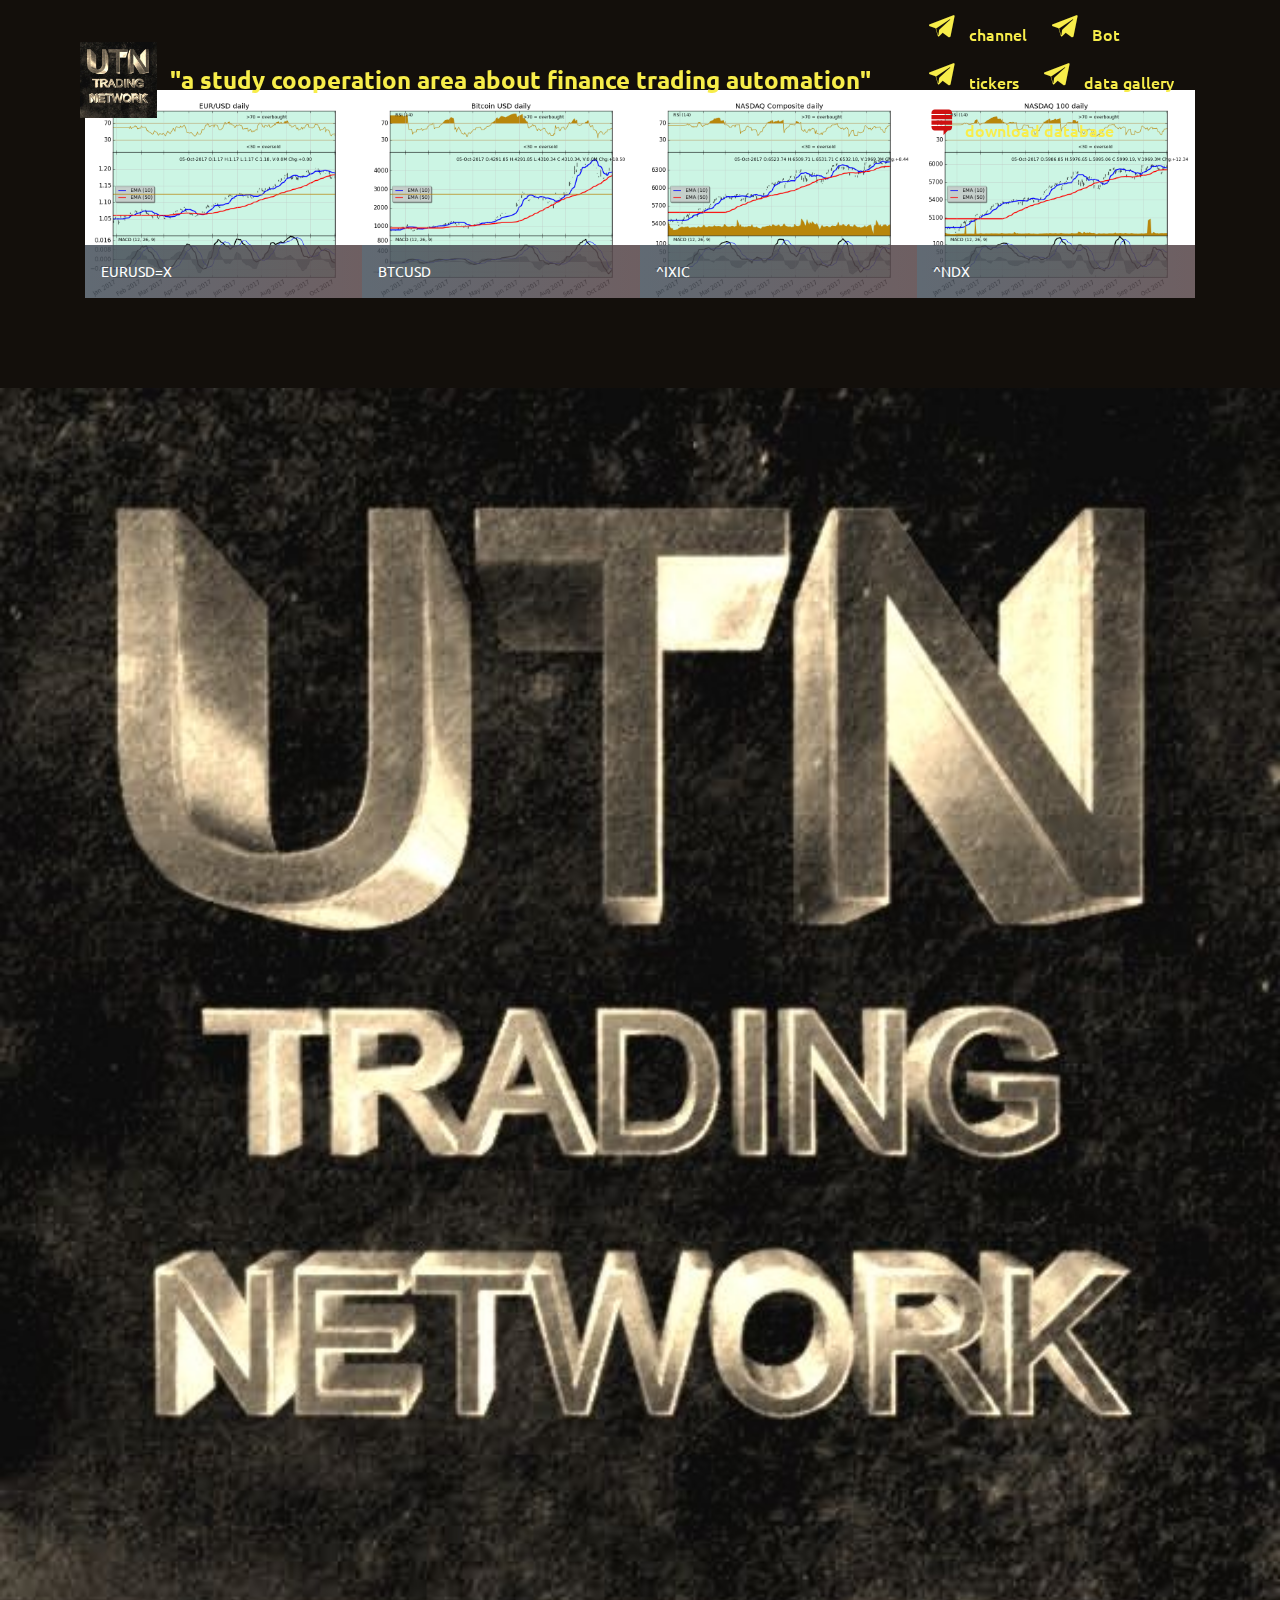
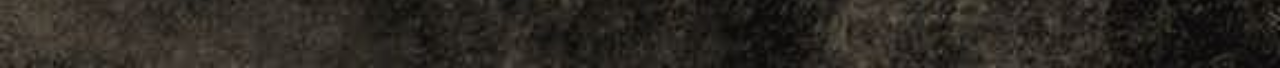
==== commit bcab5ea5: "asdfasdfasdf" ====
--- a/datagallery.html
+++ b/datagallery.html
@@ -26,7 +26,7 @@
   
 </head>
 <body>
-<section class="menu cid-qwDHqyZDcu" once="menu" id="menu1-o" data-rv-view="2439">
+<section class="menu cid-qwDHqyZDcu" once="menu" id="menu1-o" data-rv-view="3913">
 
     
 
@@ -50,15 +50,15 @@
             </div>
         </div>
         <div class="collapse navbar-collapse" id="navbarSupportedContent">
-            <ul class="navbar-nav nav-dropdown nav-right" data-app-modern-menu="true"><li class="nav-item"><a class="nav-link link text-white display-4" href="http://bit.ly/UTNchannel" target="_blank"><span class="socicon socicon-telegram mbr-iconfont mbr-iconfont-btn"></span>&nbsp;channel&nbsp;</a></li><li class="nav-item"><a class="nav-link link text-white display-4" href="http://bit.ly/UTN-bot" target="_blank"><span class="socicon socicon-telegram mbr-iconfont mbr-iconfont-btn"></span>&nbsp;Bot</a></li><li class="nav-item"><a class="nav-link link text-white display-4" href="tickers.html"><span class="socicon socicon-telegram mbr-iconfont mbr-iconfont-btn"></span>&nbsp;tickers&nbsp;</a></li><li class="nav-item"><a class="nav-link link text-white display-4" href="datagallery.html"><span class="socicon socicon-telegram mbr-iconfont mbr-iconfont-btn"></span>&nbsp;data gallery&nbsp;</a></li><li class="nav-item">
-                    <a class="nav-link link text-white display-4" href="http://bit.ly/UTNdb" target="_blank"><span class="socicon socicon-stackexchange mbr-iconfont mbr-iconfont-btn" style="color: rgb(206, 16, 16);"></span>download database</a>
+            <ul class="navbar-nav nav-dropdown nav-right" data-app-modern-menu="true"><li class="nav-item"><a class="nav-link link text-success display-4" href="http://bit.ly/UTNchannel" target="_blank"><span class="socicon socicon-telegram mbr-iconfont mbr-iconfont-btn"></span>&nbsp;channel&nbsp;</a></li><li class="nav-item"><a class="nav-link link text-success display-4" href="http://bit.ly/UTN-bot" target="_blank"><span class="socicon socicon-telegram mbr-iconfont mbr-iconfont-btn"></span>&nbsp;Bot</a></li><li class="nav-item"><a class="nav-link link text-success display-4" href="tickers.html"><span class="socicon socicon-telegram mbr-iconfont mbr-iconfont-btn"></span>&nbsp;tickers&nbsp;</a></li><li class="nav-item"><a class="nav-link link text-success display-4" href="datagallery.html"><span class="socicon socicon-telegram mbr-iconfont mbr-iconfont-btn"></span>&nbsp;data gallery&nbsp;</a></li><li class="nav-item">
+                    <a class="nav-link link text-success display-4" href="http://bit.ly/UTNdb" target="_blank"><span class="socicon socicon-stackexchange mbr-iconfont mbr-iconfont-btn" style="color: rgb(206, 16, 16);"></span>download database</a>
                 </li></ul>
             
         </div>
     </nav>
 </section>
 
-<section class="engine"><a href="https://mobirise.co/m">bootstrap table</a></section><section class="mbr-gallery mbr-slider-carousel cid-qx1yKr4jQy" id="gallery1-r" data-rv-view="2441">
+<section class="engine"><a href="https://mobirise.co/c">web maker</a></section><section class="mbr-gallery mbr-slider-carousel cid-qx1yKr4jQy" id="gallery1-r" data-rv-view="3915">
 
     
 
@@ -68,11 +68,11 @@
 
 </section>
 
-<section class="cid-qx7qfb15o7" id="image1-w" data-rv-view="2460">
+<section class="cid-qx7qfb15o7" id="image1-w" data-rv-view="3934">
 
     
 
-    <figure class="mbr-figure container">
+    <figure class="mbr-figure">
             <div class="image-block" style="width: 66%;">
                 <img src="assets/images/utn-vintage-576x576.jpg" width="1400" alt="Mobirise" title="" media-simple="true">
                 
--- a/assets/mobirise/css/mbr-additional.css
+++ b/assets/mobirise/css/mbr-additional.css
@@ -1714,7 +1714,7 @@
   }
 }
 .cid-qx3zmNtlr0 {
-  background-image: url("../../../assets/images/grunge-abstract-background-1048-1923-626x486.jpg");
+  background-image: url("../../../assets/images/grunge-black-background-fotosketcher-626x486.jpg");
 }
 .cid-qx3zmNtlr0 h1 {
   color: #616161;
@@ -1734,16 +1734,21 @@
   color: #f7ed4a;
 }
 .cid-qx3zmNtlr0 P {
-  color: #130f0b;
+  color: #c1864b;
   text-align: left;
 }
+.cid-qx3zmNtlr0 B {
+  color: #e9dd16;
+}
+.cid-qx3zmNtlr0 I {
+  color: #f7ed4a;
+}
 .cid-qx7pG8i0oZ {
-  padding-top: 60px;
-  padding-bottom: 60px;
   background: #130f0b;
 }
 .cid-qx7pG8i0oZ .image-block {
   margin: auto;
+  width: 100% !important;
 }
 .cid-qx7pG8i0oZ figcaption {
   position: relative;
@@ -2269,7 +2274,7 @@
 .cid-qwXM2OnOFM {
   padding-top: 90px;
   padding-bottom: 90px;
-  background-image: url("../../../assets/images/grunge-abstract-background-1048-1923-626x486.jpg");
+  background-image: url("../../../assets/images/grunge-black-background-fotosketcher-626x486.jpg");
 }
 .cid-qwXM2OnOFM .mbr-section-subtitle {
   color: #767676;
@@ -2354,6 +2359,9 @@
 }
 .cid-qwXM2OnOFM LABEL {
   color: #39ab23;
+}
+.cid-qwXM2OnOFM .mbr-section-title {
+  color: #f7ed4a;
 }
 .cid-qx7q8FQHm1 {
   padding-top: 60px;
@@ -2796,12 +2804,11 @@
   transition: 0.2s background ease-in-out;
 }
 .cid-qx7qfb15o7 {
-  padding-top: 60px;
-  padding-bottom: 60px;
   background: #130f0b;
 }
 .cid-qx7qfb15o7 .image-block {
   margin: auto;
+  width: 100% !important;
 }
 .cid-qx7qfb15o7 figcaption {
   position: relative;
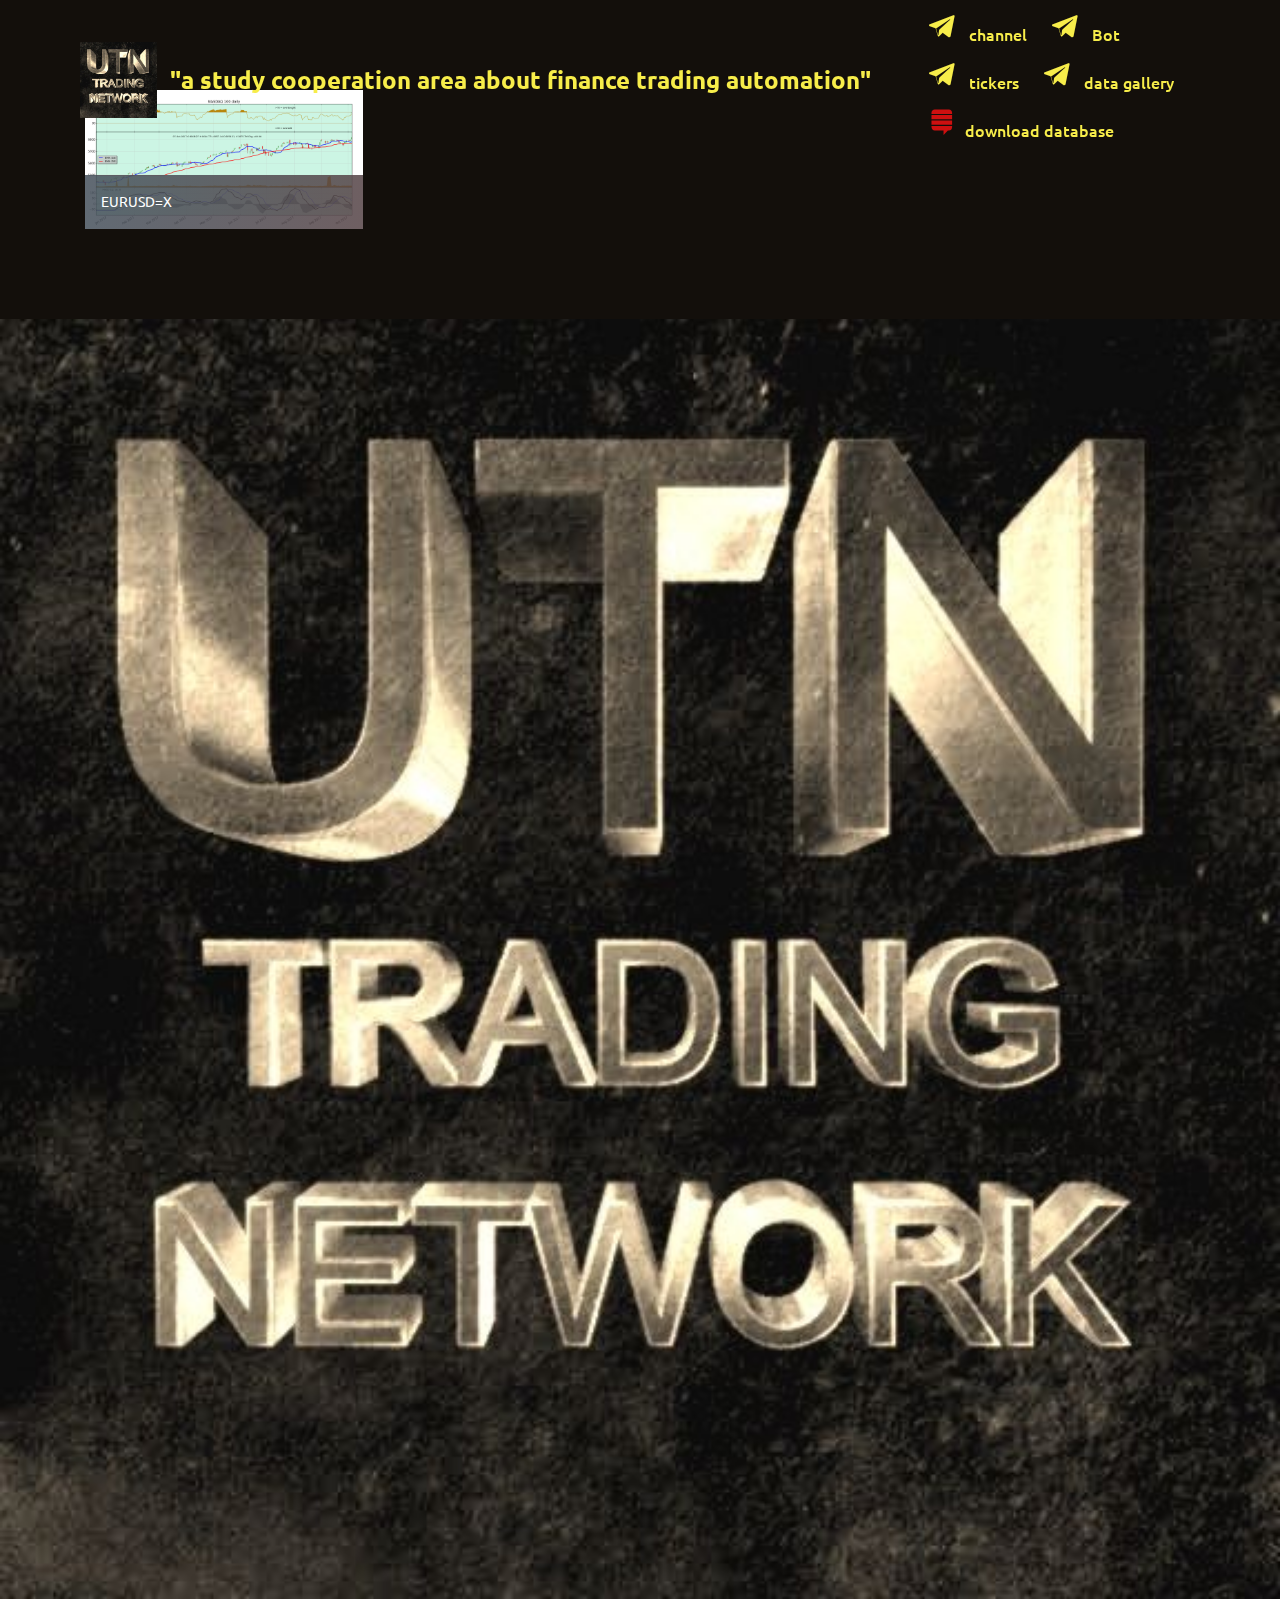
==== commit 1b3f9864: "asdfasdfasdf" ====
--- a/datagallery.html
+++ b/datagallery.html
@@ -26,7 +26,7 @@
   
 </head>
 <body>
-<section class="menu cid-qwDHqyZDcu" once="menu" id="menu1-o" data-rv-view="3913">
+<section class="menu cid-qwDHqyZDcu" once="menu" id="menu1-o" data-rv-view="633">
 
     
 
@@ -58,17 +58,17 @@
     </nav>
 </section>
 
-<section class="engine"><a href="https://mobirise.co/c">web maker</a></section><section class="mbr-gallery mbr-slider-carousel cid-qx1yKr4jQy" id="gallery1-r" data-rv-view="3915">
+<section class="engine"><a href="https://mobirise.co/f">free bootstrap builder</a></section><section class="mbr-gallery mbr-slider-carousel cid-qx1yKr4jQy" id="gallery1-r" data-rv-view="635">
 
     
 
     <div class="container">
-        <div><!-- Filter --><!-- Gallery --><div class="mbr-gallery-row"><div class="mbr-gallery-layout-default"><div><div><div class="mbr-gallery-item mbr-gallery-item--p0" data-video-url="false" data-tags="Responsive"><div href="#lb-gallery1-r" data-slide-to="0" data-toggle="modal"><img src="assets/images/eurusdx-800x600-800x600.png" alt=""><span class="icon-focus"></span><span class="mbr-gallery-title mbr-fonts-style display-7">EURUSD=X</span></div></div><div class="mbr-gallery-item mbr-gallery-item--p0" data-video-url="false" data-tags="Awesome"><div href="#lb-gallery1-r" data-slide-to="1" data-toggle="modal"><img src="assets/images/btcusdx-800x600-800x600.png" alt=""><span class="icon-focus"></span><span class="mbr-gallery-title mbr-fonts-style display-7">BTCUSD<br></span></div></div><div class="mbr-gallery-item mbr-gallery-item--p0" data-video-url="false" data-tags="Awesome"><div href="#lb-gallery1-r" data-slide-to="2" data-toggle="modal"><img src="assets/images/ixic-800x600-800x600.png" alt=""><span class="icon-focus"></span><span class="mbr-gallery-title mbr-fonts-style display-7">^IXIC<br></span></div></div><div class="mbr-gallery-item mbr-gallery-item--p0" data-video-url="false" data-tags="Awesome"><div href="#lb-gallery1-r" data-slide-to="3" data-toggle="modal"><img src="assets/images/ndx-800x600-800x600.png" alt=""><span class="icon-focus"></span><span class="mbr-gallery-title mbr-fonts-style display-7">^NDX<br></span></div></div></div></div><div class="clearfix"></div></div></div><!-- Lightbox --><div data-app-prevent-settings="" class="mbr-slider modal fade carousel slide" tabindex="-1" data-keyboard="true" data-interval="false" id="lb-gallery1-r"><div class="modal-dialog"><div class="modal-content"><div class="modal-body"><div class="carousel-inner"><div class="carousel-item"><img src="assets/images/eurusdx-800x600.png" alt=""></div><div class="carousel-item"><img src="assets/images/btcusdx-800x600.png" alt=""></div><div class="carousel-item"><img src="assets/images/ixic-800x600.png" alt=""></div><div class="carousel-item active"><img src="assets/images/ndx-800x600.png" alt=""></div></div><a class="carousel-control carousel-control-prev" role="button" data-slide="prev" href="#lb-gallery1-r"><span class="mbri-left mbr-iconfont" aria-hidden="true"></span><span class="sr-only">Previous</span></a><a class="carousel-control carousel-control-next" role="button" data-slide="next" href="#lb-gallery1-r"><span class="mbri-right mbr-iconfont" aria-hidden="true"></span><span class="sr-only">Next</span></a><a class="close" href="#" role="button" data-dismiss="modal"><span class="sr-only">Close</span></a></div></div></div></div></div>
+        <div><!-- Filter --><!-- Gallery --><div class="mbr-gallery-row"><div class="mbr-gallery-layout-default"><div><div><div class="mbr-gallery-item mbr-gallery-item--p0" data-video-url="false" data-tags="Responsive"><div href="#lb-gallery1-r" data-slide-to="0" data-toggle="modal"><img src="assets/images/ndx-1600x800-800x400.png" alt=""><span class="icon-focus"></span><span class="mbr-gallery-title mbr-fonts-style display-7">EURUSD=X</span></div></div></div></div><div class="clearfix"></div></div></div><!-- Lightbox --><div data-app-prevent-settings="" class="mbr-slider modal fade carousel slide" tabindex="-1" data-keyboard="true" data-interval="false" id="lb-gallery1-r"><div class="modal-dialog"><div class="modal-content"><div class="modal-body"><div class="carousel-inner"><div class="carousel-item active"><img src="assets/images/ndx-1600x800.png" alt=""></div></div><a class="carousel-control carousel-control-prev" role="button" data-slide="prev" href="#lb-gallery1-r"><span class="mbri-left mbr-iconfont" aria-hidden="true"></span><span class="sr-only">Previous</span></a><a class="carousel-control carousel-control-next" role="button" data-slide="next" href="#lb-gallery1-r"><span class="mbri-right mbr-iconfont" aria-hidden="true"></span><span class="sr-only">Next</span></a><a class="close" href="#" role="button" data-dismiss="modal"><span class="sr-only">Close</span></a></div></div></div></div></div>
     </div>
 
 </section>
 
-<section class="cid-qx7qfb15o7" id="image1-w" data-rv-view="3934">
+<section class="cid-qx7qfb15o7" id="image1-w" data-rv-view="642">
 
     
 
--- a/assets/mobirise/css/mbr-additional.css
+++ b/assets/mobirise/css/mbr-additional.css
@@ -2364,12 +2364,11 @@
   color: #f7ed4a;
 }
 .cid-qx7q8FQHm1 {
-  padding-top: 60px;
-  padding-bottom: 60px;
   background: #130f0b;
 }
 .cid-qx7q8FQHm1 .image-block {
   margin: auto;
+  width: 100% !important;
 }
 .cid-qx7q8FQHm1 figcaption {
   position: relative;
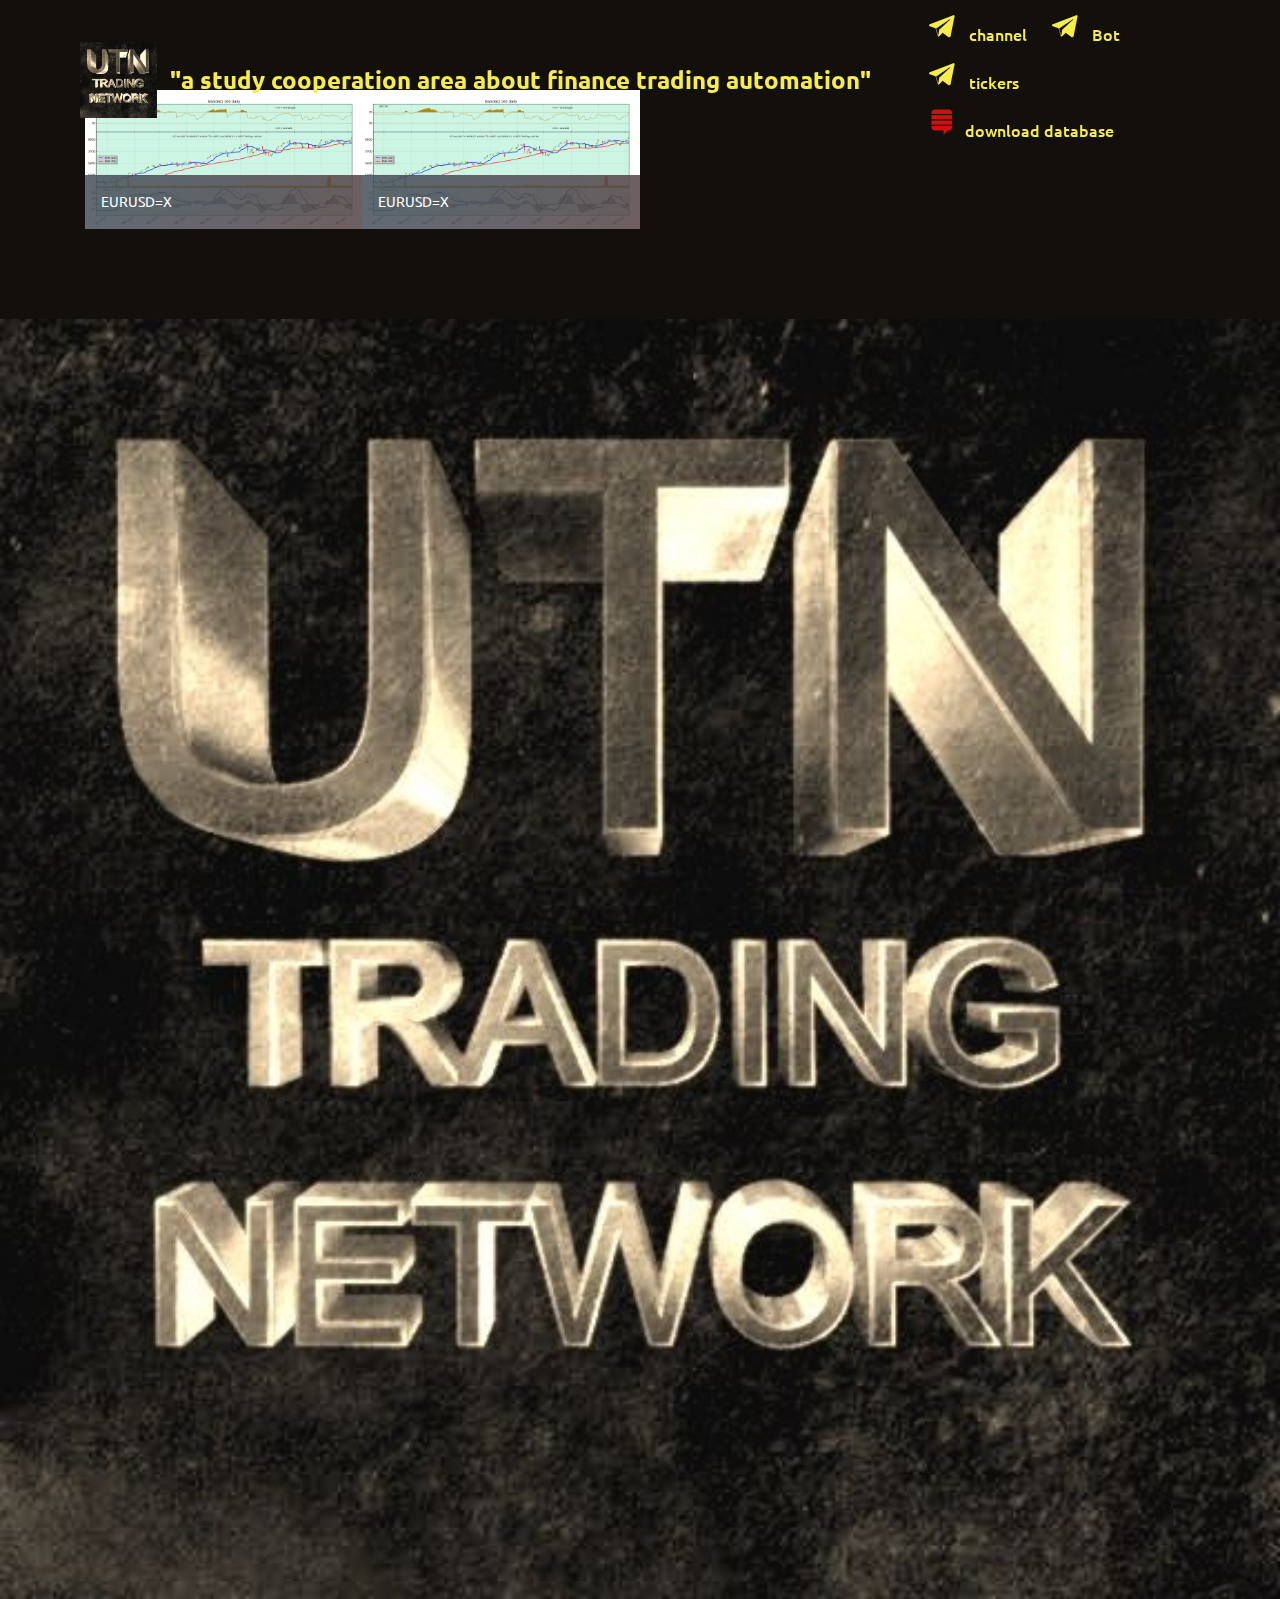
==== commit 652b0db0: "" ====
--- a/datagallery.html
+++ b/datagallery.html
@@ -26,7 +26,7 @@
   
 </head>
 <body>
-<section class="menu cid-qwDHqyZDcu" once="menu" id="menu1-o" data-rv-view="633">
+<section class="menu cid-qwDHqyZDcu" once="menu" id="menu1-o" data-rv-view="318">
 
     
 
@@ -50,7 +50,7 @@
             </div>
         </div>
         <div class="collapse navbar-collapse" id="navbarSupportedContent">
-            <ul class="navbar-nav nav-dropdown nav-right" data-app-modern-menu="true"><li class="nav-item"><a class="nav-link link text-success display-4" href="http://bit.ly/UTNchannel" target="_blank"><span class="socicon socicon-telegram mbr-iconfont mbr-iconfont-btn"></span>&nbsp;channel&nbsp;</a></li><li class="nav-item"><a class="nav-link link text-success display-4" href="http://bit.ly/UTN-bot" target="_blank"><span class="socicon socicon-telegram mbr-iconfont mbr-iconfont-btn"></span>&nbsp;Bot</a></li><li class="nav-item"><a class="nav-link link text-success display-4" href="tickers.html"><span class="socicon socicon-telegram mbr-iconfont mbr-iconfont-btn"></span>&nbsp;tickers&nbsp;</a></li><li class="nav-item"><a class="nav-link link text-success display-4" href="datagallery.html"><span class="socicon socicon-telegram mbr-iconfont mbr-iconfont-btn"></span>&nbsp;data gallery&nbsp;</a></li><li class="nav-item">
+            <ul class="navbar-nav nav-dropdown nav-right" data-app-modern-menu="true"><li class="nav-item"><a class="nav-link link text-success display-4" href="http://bit.ly/UTNchannel" target="_blank"><span class="socicon socicon-telegram mbr-iconfont mbr-iconfont-btn"></span>&nbsp;channel&nbsp;</a></li><li class="nav-item"><a class="nav-link link text-success display-4" href="http://bit.ly/UTN-bot" target="_blank"><span class="socicon socicon-telegram mbr-iconfont mbr-iconfont-btn"></span>&nbsp;Bot</a></li><li class="nav-item"><a class="nav-link link text-success display-4" href="tickers.html"><span class="socicon socicon-telegram mbr-iconfont mbr-iconfont-btn"></span>&nbsp;tickers&nbsp;</a></li><li class="nav-item">
                     <a class="nav-link link text-success display-4" href="http://bit.ly/UTNdb" target="_blank"><span class="socicon socicon-stackexchange mbr-iconfont mbr-iconfont-btn" style="color: rgb(206, 16, 16);"></span>download database</a>
                 </li></ul>
             
@@ -58,17 +58,17 @@
     </nav>
 </section>
 
-<section class="engine"><a href="https://mobirise.co/f">free bootstrap builder</a></section><section class="mbr-gallery mbr-slider-carousel cid-qx1yKr4jQy" id="gallery1-r" data-rv-view="635">
+<section class="engine"><a href="https://mobirise.co/q">bootstrap carousel</a></section><section class="mbr-gallery mbr-slider-carousel cid-qx1yKr4jQy" id="gallery1-r" data-rv-view="320">
 
     
 
     <div class="container">
-        <div><!-- Filter --><!-- Gallery --><div class="mbr-gallery-row"><div class="mbr-gallery-layout-default"><div><div><div class="mbr-gallery-item mbr-gallery-item--p0" data-video-url="false" data-tags="Responsive"><div href="#lb-gallery1-r" data-slide-to="0" data-toggle="modal"><img src="assets/images/ndx-1600x800-800x400.png" alt=""><span class="icon-focus"></span><span class="mbr-gallery-title mbr-fonts-style display-7">EURUSD=X</span></div></div></div></div><div class="clearfix"></div></div></div><!-- Lightbox --><div data-app-prevent-settings="" class="mbr-slider modal fade carousel slide" tabindex="-1" data-keyboard="true" data-interval="false" id="lb-gallery1-r"><div class="modal-dialog"><div class="modal-content"><div class="modal-body"><div class="carousel-inner"><div class="carousel-item active"><img src="assets/images/ndx-1600x800.png" alt=""></div></div><a class="carousel-control carousel-control-prev" role="button" data-slide="prev" href="#lb-gallery1-r"><span class="mbri-left mbr-iconfont" aria-hidden="true"></span><span class="sr-only">Previous</span></a><a class="carousel-control carousel-control-next" role="button" data-slide="next" href="#lb-gallery1-r"><span class="mbri-right mbr-iconfont" aria-hidden="true"></span><span class="sr-only">Next</span></a><a class="close" href="#" role="button" data-dismiss="modal"><span class="sr-only">Close</span></a></div></div></div></div></div>
+        <div><!-- Filter --><!-- Gallery --><div class="mbr-gallery-row"><div class="mbr-gallery-layout-default"><div><div><div class="mbr-gallery-item mbr-gallery-item--p0" data-video-url="false" data-tags="Responsive"><div href="#lb-gallery1-r" data-slide-to="0" data-toggle="modal"><img src="assets/images/ndx-1600x800-800x400.png" alt=""><span class="icon-focus"></span><span class="mbr-gallery-title mbr-fonts-style display-7">EURUSD=X</span></div></div><div class="mbr-gallery-item mbr-gallery-item--p0" data-video-url="false" data-tags="Responsive"><div href="#lb-gallery1-r" data-slide-to="1" data-toggle="modal"><img src="assets/images/ndx-1600x800-800x400.png" alt=""><span class="icon-focus"></span><span class="mbr-gallery-title mbr-fonts-style display-7">EURUSD=X</span></div></div></div></div><div class="clearfix"></div></div></div><!-- Lightbox --><div data-app-prevent-settings="" class="mbr-slider modal fade carousel slide" tabindex="-1" data-keyboard="true" data-interval="false" id="lb-gallery1-r"><div class="modal-dialog"><div class="modal-content"><div class="modal-body"><div class="carousel-inner"><div class="carousel-item"><img src="assets/images/ndx-1600x800.png" alt=""></div><div class="carousel-item active"><img src="assets/images/ndx-1600x800.png" alt=""></div></div><a class="carousel-control carousel-control-prev" role="button" data-slide="prev" href="#lb-gallery1-r"><span class="mbri-left mbr-iconfont" aria-hidden="true"></span><span class="sr-only">Previous</span></a><a class="carousel-control carousel-control-next" role="button" data-slide="next" href="#lb-gallery1-r"><span class="mbri-right mbr-iconfont" aria-hidden="true"></span><span class="sr-only">Next</span></a><a class="close" href="#" role="button" data-dismiss="modal"><span class="sr-only">Close</span></a></div></div></div></div></div>
     </div>
 
 </section>
 
-<section class="cid-qx7qfb15o7" id="image1-w" data-rv-view="642">
+<section class="cid-qx7qfb15o7" id="image1-w" data-rv-view="331">
 
     
 
